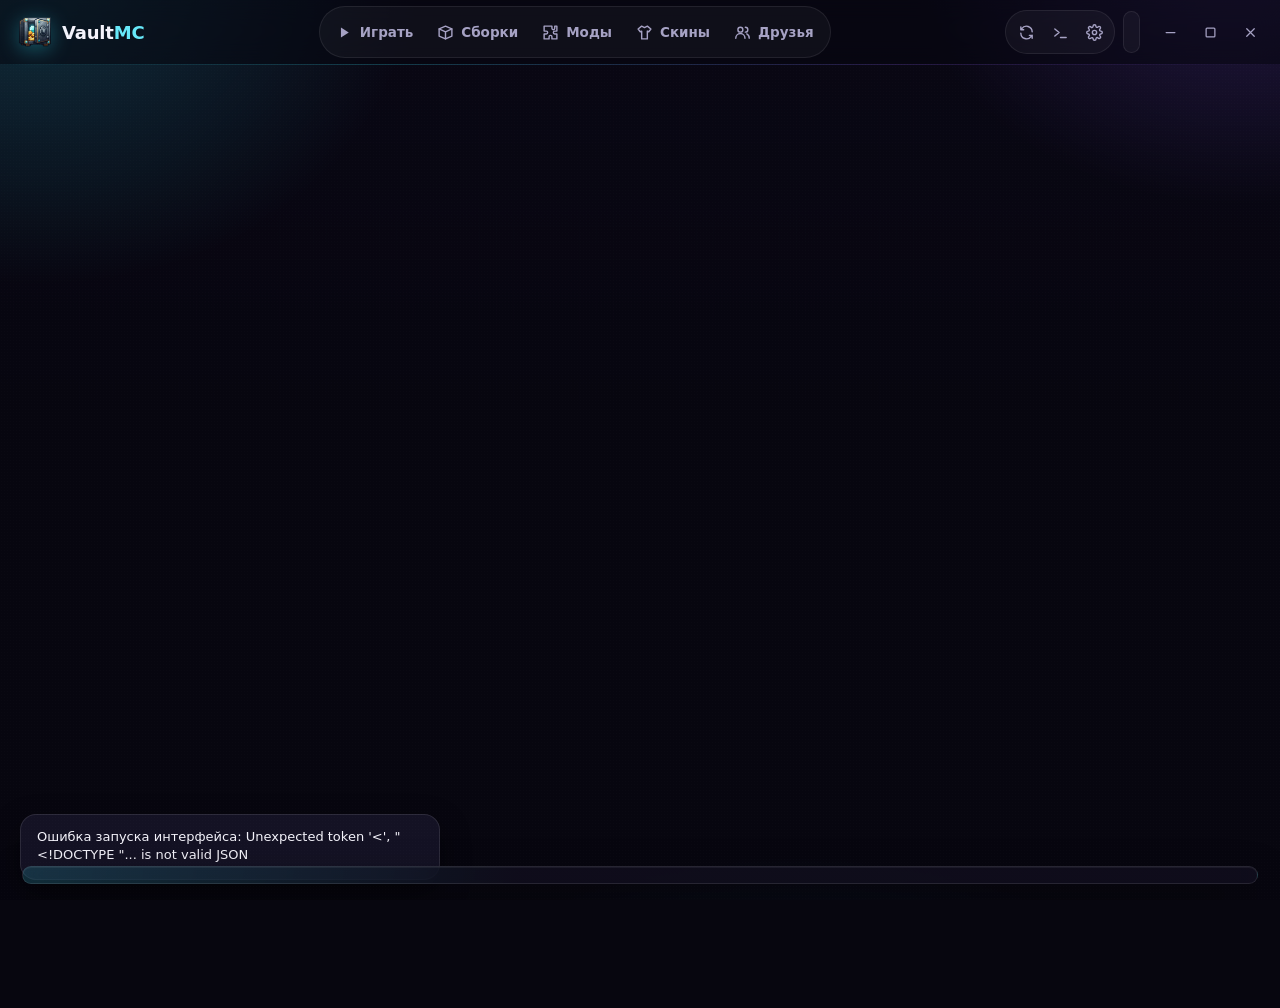
==== web/index.html @ 8fc3360f "feat: 6.4.14 — ретранслятор с ключом, порядок подключения гостя, индикатор связи Ретранслятор VPS: к" ====
<!DOCTYPE html>
<html lang="ru">
<head>
  <meta charset="UTF-8">
  <meta name="viewport" content="width=device-width, initial-scale=1">
  <title>VaultMC</title>
  <link rel="icon" href="img/vaultmc-icon.png">
  <link rel="stylesheet" href="css/app.css">
</head>
<body>
  <!-- ===== Верхняя полоса: логотип, разделы вкладками, друзья в сети, аккаунт, кнопки окна (окно без системной рамки) ===== -->
  <header class="titlebar">
    <div class="tb-brand">
      <img class="tb-mark" src="img/mark.png" alt="">
      <b class="wordmark">Vault<span>MC</span></b><em id="appVersion"></em>
    </div>
    <nav class="nav tabs" id="nav">
      <i class="tab-ink" id="tabInk"></i>
      <button data-page="lobby" title="Играть"><i data-icon="play"></i><span>Играть</span></button>
      <button data-page="instances" title="Сборки"><i data-icon="box"></i><span>Сборки</span></button>
      <button data-page="catalog" title="Моды"><i data-icon="puzzle"></i><span>Моды</span></button>
      <button data-page="skins" title="Скины"><i data-icon="shirt"></i><span>Скины</span></button>
      <button data-page="friends" title="Друзья"><i data-icon="users"></i><span>Друзья</span><b class="tab-badge" id="friendsBadge"></b></button>
    </nav>
    <div class="tb-right">
      <span class="net-chip" id="netChip"></span>
      <button class="tb-online" id="tbOnline" title="Друзья в сети"></button>
      <div class="nav nav-bottom tb-tools">
        <button class="tb-reload" id="tbReload" title="Обновить страницу (F5)"><i data-icon="refresh"></i></button>
        <button data-page="logs" title="Консоль"><i data-icon="terminal"></i></button>
        <button data-page="settings" title="Настройки"><i data-icon="gear"></i></button>
      </div>
      <div class="account-chip" id="accountChip"></div>
      <div class="win-buttons" id="winButtons">
        <button data-win="minimize" title="Свернуть"><i data-icon="minus"></i></button>
        <button data-win="maximize" title="Развернуть"><i data-icon="square"></i></button>
        <button data-win="close" class="close" title="Закрыть"><i data-icon="x"></i></button>
      </div>
    </div>
    <!-- служебные элементы старой разметки: скрыты, но их заполняет код -->
    <span class="hidden" id="tbPage"></span>
    <button class="hidden" id="tbInstance"></button>
    <div class="hidden" id="profileCard"></div>
  </header>

  <div class="shell" id="shell">
    <!-- ===== Содержимое ===== -->
    <main class="main">
      <div class="pages" id="pages"></div>
      <section class="playbar" id="playbar"></section>
    </main>
  </div>

  <div class="modal-root" id="modalRoot"></div>
  <div class="dropdown-root" id="dropdownRoot"></div>
  <div class="toasts" id="toasts"></div>

  <!-- Порядок важен: каждый файл использует функции предыдущих -->
  <script src="js/i18n.js"></script>
  <script src="js/icons.js"></script>
  <script src="js/bridge.js"></script>
  <script src="js/ui.js"></script>
  <script src="js/pixel.js"></script>
  <script src="js/pages/lobby.js"></script>
  <script src="js/pages/instances.js"></script>
  <script src="js/pages/worlds.js"></script>
  <script src="js/skin3d.js"></script>
  <script src="js/lobby3d.js"></script>
  <script src="js/pages/skins.js"></script>
  <script src="js/pages/catalog.js"></script>
  <script src="js/pages/rooms.js"></script>
  <script src="js/pages/settings.js"></script>
  <script src="js/pages/logs.js"></script>
  <script src="js/p2p.js"></script>
  <script src="js/net.js"></script>
  <script src="js/auth.js"></script>
  <script src="js/tutorial.js"></script>
  <script src="js/update.js"></script>
  <script src="js/app.js"></script>
</body>
</html>
---- web/css/app.css ----
/* =============================================================================
   VaultMC — стили интерфейса.
   Цвета задаются переменными; акцент меняется из настроек (app.js -> applyAccent).
   Анимации: только transform/opacity — их рисует видеокарта, поэтому интерфейс не лагает.
   ============================================================================= */

:root {
  /* VaultMC 6: «ночное хранилище» — глубокий сине-графитовый фон, мягкие матовые плиты без рамок-сеток,
     крупные скругления, акцент светится только там, где нужно нажать */
  --bg: #07080b;
  --bg2: #0b0d12;
  --panel: #10131a;
  --panel2: #161a23;
  --panel3: #1d222d;
  --line: #1f2430;
  --line2: #2c3240;
  --edge: rgba(255, 255, 255, .05);
  --text: #f1f3f8;
  --muted: #98a0b1;
  --faint: #5d6576;
  --accent: #2fd3e6;
  --accent-2: #67e8f9;
  --accent-rgb: 47, 211, 230;
  --on-accent: #03181c;
  --gold: #f2b63c;
  --ok: #2bd46b;
  --warn: #f5a524;
  --err: #f04b4b;
  --radius: 20px;
  --radius-sm: 12px;
  --ease: cubic-bezier(.22, .8, .25, 1);
  --rail-w: 0px;
  --tb-h: 64px;
  font-family: "Inter", "Segoe UI Variable Text", "Segoe UI", system-ui, -apple-system, sans-serif;
  color-scheme: dark;
}

* { box-sizing: border-box; }
html, body { margin: 0; height: 100%; overflow: hidden; background: var(--bg); color: var(--text); font-size: 14px; }
body { animation: app-in .45s var(--ease) both; user-select: none; }
@keyframes app-in { from { opacity: 0; transform: scale(.985); } to { opacity: 1; transform: none; } }

button, input, select, textarea { font: inherit; color: inherit; }
button { cursor: pointer; border: 0; background: none; }
input, textarea, select { user-select: text; }
a { color: var(--accent-2); }
::selection { background: rgba(var(--accent-rgb), .35); }
::-webkit-scrollbar { width: 10px; height: 10px; }
::-webkit-scrollbar-thumb { background: var(--line2); border-radius: 10px; border: 3px solid transparent; background-clip: padding-box; }
::-webkit-scrollbar-thumb:hover { background-color: var(--faint); }
::-webkit-scrollbar-track { background: transparent; }

i[data-icon] { display: inline-flex; width: 18px; height: 18px; flex: none; }
i[data-icon] svg { width: 100%; height: 100%; }

/* ---------------------------------------------------------------- фон: «северное сияние» акцента и линия горизонта */
body::before {
  content: ""; position: fixed; inset: 0; pointer-events: none; z-index: 0;
  background:
    radial-gradient(900px 480px at 18% -18%, rgba(var(--accent-rgb), .16), transparent 65%),
    radial-gradient(760px 420px at 92% -10%, rgba(139, 92, 246, .10), transparent 62%),
    radial-gradient(1200px 500px at 50% 120%, rgba(var(--accent-rgb), .06), transparent 70%),
    linear-gradient(180deg, #090b10, var(--bg) 40%);
}
body::after {   /* тонкая светящаяся линия под верхней полосой */
  content: ""; position: fixed; left: 0; right: 0; top: var(--tb-h); height: 1px; z-index: 1; pointer-events: none;
  background: linear-gradient(90deg, transparent, rgba(var(--accent-rgb), .35) 30%, rgba(139, 92, 246, .25) 70%, transparent);
  opacity: .55;
}

/* плита — основная поверхность: матовая, без рамки-гравировки, с мягкой тенью */
.plate {
  background: linear-gradient(180deg, rgba(255, 255, 255, .03), rgba(255, 255, 255, 0) 45%), var(--panel);
  border: 1px solid var(--line); border-radius: var(--radius);
  box-shadow: inset 0 1px 0 var(--edge), 0 18px 40px rgba(0, 0, 0, .32);
}

/* ---------------------------------------------------------------- верхняя полоса: разделы вкладками */
.titlebar {
  position: relative; z-index: 20; height: var(--tb-h); display: flex; align-items: center; gap: 18px;
  padding: 0 10px 0 18px; background: rgba(7, 8, 11, .55); backdrop-filter: blur(14px);
}
.tb-brand { display: flex; align-items: center; gap: 10px; flex: none; }
.tb-mark { width: 34px; height: 34px; filter: drop-shadow(0 4px 10px rgba(var(--accent-rgb), .35)); }
.wordmark { font-weight: 900; font-size: 18px; letter-spacing: -.2px; }
.wordmark span { color: var(--accent-2); }
.tb-brand em { font-style: normal; font-size: 10.5px; font-weight: 700; color: var(--faint); padding: 2px 7px; border-radius: 99px; background: var(--panel2); }

.tabs { position: relative; display: flex; align-items: center; gap: 2px; padding: 5px; margin: 0 auto;
  border-radius: 16px; background: rgba(255, 255, 255, .035); border: 1px solid var(--line); }
.tabs button { position: relative; z-index: 1; display: flex; align-items: center; gap: 8px; height: 40px; padding: 0 16px; border-radius: 12px;
  font-weight: 700; font-size: 13.5px; color: var(--muted); transition: color .2s; }
.tabs button i { width: 17px; height: 17px; }
.tabs button:hover { color: var(--text); }
.tabs button.active { color: var(--on-accent); }
/* «чернильная» подложка ездит под активной вкладкой */
.tab-ink { position: absolute; z-index: 0; top: 5px; height: 40px; left: 0; width: 0; border-radius: 12px; background: var(--accent);
  box-shadow: 0 6px 22px rgba(var(--accent-rgb), .38), inset 0 1px 0 rgba(255, 255, 255, .35);
  transition: transform .38s var(--ease), width .38s var(--ease), opacity .2s; opacity: 0; }
.tabs.inked .tab-ink { opacity: 1; }
.tab-badge { min-width: 18px; height: 18px; padding: 0 5px; border-radius: 99px; display: none; place-items: center; font-size: 11px; font-weight: 800;
  font-style: normal; background: var(--gold); color: #1a1203; }
.tab-badge.on { display: inline-grid; }
.tabs button.active .tab-badge { background: rgba(0, 0, 0, .28); color: var(--on-accent); }

.tb-right { display: flex; align-items: center; gap: 8px; flex: none; }
.tb-tools { display: flex; gap: 2px; padding: 4px; border-radius: 14px; background: rgba(255, 255, 255, .03); border: 1px solid var(--line); }
.tb-tools button { width: 36px; height: 34px; border-radius: 10px; display: grid; place-items: center; color: var(--muted); transition: .15s; }
.tb-tools button:hover { color: var(--text); background: var(--panel3); }
.tb-tools button.active { color: var(--on-accent); background: var(--accent); }
.tb-tools i { width: 17px; height: 17px; }
.tb-reload.spinning svg, .spin-icon svg { animation: spin .6s linear; }

/* друзья в сети: стопка голов, по клику — во вкладку «Друзья» */
.tb-online { display: none; align-items: center; height: 42px; padding: 0 10px 0 6px; gap: 8px; border-radius: 14px;
  background: rgba(43, 212, 107, .08); border: 1px solid rgba(43, 212, 107, .28); color: var(--ok); font-weight: 800; font-size: 12.5px; }
.tb-online.on { display: flex; }
.tb-online .heads { display: flex; }
.tb-online canvas { width: 26px; height: 26px; border-radius: 8px; image-rendering: pixelated; border: 2px solid var(--bg); margin-left: -8px; background: var(--panel3); }
.tb-online canvas:first-child { margin-left: 0; }
/* связь с другом во время игры (web/js/net.js): точка-цвет + задержка, подробности — в подсказке */
.net-chip { display: none; align-items: center; gap: 6px; height: 30px; padding: 0 10px; border-radius: 10px; font-size: 12px; font-weight: 800;
  background: var(--panel3); border: 1px solid var(--line, rgba(255, 255, 255, .08)); color: var(--muted, #9aa3b2); white-space: nowrap; }
.net-chip.on { display: inline-flex; }
.net-chip i { width: 8px; height: 8px; border-radius: 50%; background: currentColor; }
.net-chip.good { color: var(--ok); } .net-chip.mid { color: var(--warn); } .net-chip.bad { color: var(--err); }
.tb-online:hover { background: rgba(43, 212, 107, .14); }

.win-buttons { display: flex; margin-left: 2px; }
.win-buttons button { width: 40px; height: 36px; border-radius: 10px; display: grid; place-items: center; color: var(--muted); transition: .15s; }
.win-buttons button:hover { background: var(--panel2); color: var(--text); }
.win-buttons button.close:hover { background: var(--err); color: #fff; }
.win-buttons i { width: 15px; height: 15px; }

.account-chip {
  display: flex; align-items: center; gap: 10px; height: 42px; padding: 3px 12px 3px 3px; cursor: pointer;
  background: rgba(255, 255, 255, .035); border: 1px solid var(--line); border-radius: 14px; transition: .2s var(--ease);
}
.account-chip:hover { border-color: var(--line2); background: var(--panel2); }
.account-chip canvas { width: 34px; height: 34px; border-radius: 10px; image-rendering: pixelated; background: var(--panel3); }
.account-chip .who { display: flex; flex-direction: column; line-height: 1.15; }
.account-chip .who b { font-size: 13px; }
.account-chip .who small { font-size: 10.5px; color: var(--muted); }
.account-chip i { width: 14px; height: 14px; color: var(--muted); }
/* узкое окно: сначала прячем подписи, потом — названия вкладок (остаются значки с подсказками) */
.tb-online b { font-weight: 800; }
@media (max-width: 1440px) { .tb-online .txt { display: none; } .account-chip .who small, .tb-brand em { display: none; } }
@media (max-width: 1340px) { .tabs button { padding: 0 11px; gap: 7px; } .tb-tools button { width: 32px; } }
/* узкое окно: надписи вкладок остаются, вместо них ужимаем всё вокруг (имя аккаунта, логотип-надпись, кнопку обновления) */
@media (max-width: 1259px) { .tabs button { padding: 0 10px; gap: 6px; font-size: 12.5px; } .wordmark, .tb-reload { display: none; }
  .account-chip { padding-right: 3px; } .account-chip .who, .account-chip > i { display: none; } }

/* ---------------------------------------------------------------- каркас */
.shell { position: relative; z-index: 2; display: flex; height: calc(100% - var(--tb-h)); padding: 18px 22px 16px; }
.main { flex: 1; min-width: 0; display: flex; flex-direction: column; gap: 14px; }
.pages { position: relative; flex: 1; min-height: 0; }
.page {
  position: absolute; inset: 0; overflow-y: auto; overflow-x: hidden; padding: 2px 8px 10px 2px;
  animation: page-in .34s var(--ease) both;
}
.page.leaving { animation: page-out .16s ease both; pointer-events: none; }
@keyframes page-in { from { opacity: 0; transform: translateY(12px); } to { opacity: 1; transform: none; } }
@keyframes page-out { to { opacity: 0; transform: translateY(-6px); } }

/* ---------------------------------------------------------------- общие элементы */
.h1 { font-size: 24px; font-weight: 800; margin: 2px 0 14px; letter-spacing: -.3px; }
.h2 { font-size: 13px; font-weight: 700; color: var(--muted); margin: 0 0 10px; text-transform: none; }
.row { display: flex; align-items: center; gap: 10px; }
.row.wrap { flex-wrap: wrap; }
.grow { flex: 1; min-width: 0; }
.muted { color: var(--muted); }
.faint { color: var(--faint); }
.small { font-size: 12px; }
.mono { font-family: "Cascadia Mono", Consolas, monospace; }
.hidden { display: none !important; }
.spacer { height: 12px; }

.card {
  background: linear-gradient(180deg, rgba(255, 255, 255, .025), rgba(255, 255, 255, 0) 40%), var(--panel);
  border: 1px solid var(--line); border-radius: var(--radius); padding: 18px; box-shadow: inset 0 1px 0 var(--edge);
}
.card + .card { margin-top: 12px; }
.card-title { font-weight: 700; font-size: 15px; margin: 0 0 4px; }
.card-sub { font-size: 12.5px; color: var(--muted); margin: 0 0 14px; line-height: 1.45; }

.btn {
  display: inline-flex; align-items: center; justify-content: center; gap: 8px; height: 38px; padding: 0 16px;
  border-radius: var(--radius-sm); font-weight: 700; font-size: 13px; white-space: nowrap;
  background: var(--panel3); border: 1px solid var(--line2); color: var(--text); box-shadow: inset 0 1px 0 var(--edge);
  transition: transform .12s, background .2s, border-color .2s, box-shadow .2s, opacity .2s;
}
.btn:hover { background: #262b36; border-color: #3b4252; }
.btn:active { transform: scale(.97); }
.btn:disabled { opacity: .45; cursor: default; transform: none; }
.btn i { width: 16px; height: 16px; }
.btn.primary { background: var(--accent); border-color: transparent; color: var(--on-accent); }
.btn.primary:hover { background: var(--accent-2); box-shadow: 0 6px 24px rgba(var(--accent-rgb), .35); }
.btn.ghost { background: transparent; border-color: var(--line); }
.btn.ghost:hover { background: var(--panel2); }
.btn.danger { background: transparent; border-color: rgba(240, 75, 75, .5); color: #ff8080; }
.btn.danger:hover { background: rgba(240, 75, 75, .12); }
.btn.sm { height: 30px; padding: 0 11px; font-size: 12px; border-radius: 8px; }
.btn.icon { width: 38px; padding: 0; }
.btn.sm.icon { width: 30px; }

.input, select.input, textarea.input {
  width: 100%; height: 40px; padding: 0 12px; border-radius: var(--radius-sm); outline: none;
  background: var(--bg2); border: 1px solid var(--line); transition: border-color .2s, box-shadow .2s;
}
textarea.input { height: auto; padding: 10px 12px; resize: vertical; }
.input:focus { border-color: rgba(var(--accent-rgb), .7); box-shadow: 0 0 0 3px rgba(var(--accent-rgb), .15); }
.input::placeholder { color: var(--faint); }
label.field, div.field { display: block; margin-bottom: 12px; }
label.field > span, div.field > span { display: block; font-size: 12px; font-weight: 600; color: var(--muted); margin-bottom: 6px; }
.search { position: relative; }
.search i { position: absolute; left: 12px; top: 11px; color: var(--faint); }
.search .input { padding-left: 38px; }

.seg { display: inline-flex; padding: 4px; gap: 4px; background: var(--bg2); border: 1px solid var(--line); border-radius: 12px; }
.seg button { height: 32px; padding: 0 14px; border-radius: 9px; font-weight: 700; font-size: 13px; color: var(--muted); transition: .2s var(--ease); }
.seg button:hover { color: var(--text); }
.seg button.on { background: var(--panel3); color: var(--text); box-shadow: inset 0 0 0 1px var(--line2); }
.seg.accent button.on { background: var(--accent); color: var(--on-accent); box-shadow: none; }

.chip {
  display: inline-flex; align-items: center; gap: 6px; height: 24px; padding: 0 9px; border-radius: 7px;
  font-size: 11.5px; font-weight: 700; background: var(--panel3); color: var(--muted); white-space: nowrap;
}
.chip.accent { background: rgba(var(--accent-rgb), .15); color: var(--accent-2); }
.chip.warn { background: rgba(245, 165, 36, .14); color: var(--warn); }
.chip.info { background: rgba(80, 160, 255, .14); color: #7cb8ff; }
.chip.pink { background: rgba(240, 100, 180, .14); color: #f08cc8; }
.chip.sand { background: rgba(214, 185, 140, .14); color: #d6b98c; }
.chip i { width: 12px; height: 12px; }

.check { display: inline-flex; align-items: center; gap: 9px; cursor: pointer; font-weight: 600; font-size: 13px; }
.check input { display: none; }
.check .box {
  width: 20px; height: 20px; border-radius: 6px; border: 2px solid var(--line2); display: grid; place-items: center;
  transition: .18s var(--ease);
}
.check .box svg { width: 12px; height: 12px; opacity: 0; transform: scale(.4); transition: .18s var(--ease); color: var(--on-accent); }
.check input:checked + .box { background: var(--accent); border-color: var(--accent); }
.check input:checked + .box svg { opacity: 1; transform: none; }

.switch { display: flex; align-items: center; gap: 12px; cursor: pointer; padding: 6px 0; }
.switch input { display: none; }
.switch .track { width: 40px; height: 22px; border-radius: 22px; background: var(--line2); position: relative; flex: none; transition: .2s; }
.switch .track::after {
  content: ""; position: absolute; top: 3px; left: 3px; width: 16px; height: 16px; border-radius: 50%;
  background: #fff; transition: transform .22s var(--ease);
}
.switch input:checked + .track { background: var(--accent); }
.switch input:checked + .track::after { transform: translateX(18px); }
.switch .lbl b { display: block; font-size: 13.5px; }
.switch .lbl small { color: var(--muted); font-size: 12px; }

input[type=range] { -webkit-appearance: none; width: 100%; height: 6px; border-radius: 6px; background: var(--line2); outline: none; }
input[type=range]::-webkit-slider-thumb {
  -webkit-appearance: none; width: 18px; height: 18px; border-radius: 50%; background: #fff;
  box-shadow: 0 0 0 4px rgba(var(--accent-rgb), .45); cursor: pointer;
}

.empty {
  display: grid; place-items: center; gap: 8px; padding: 40px 20px; text-align: center; color: var(--muted);
  border: 1px dashed var(--line2); border-radius: var(--radius);
}
.empty b { color: var(--text); font-size: 15px; }

.progress { height: 6px; border-radius: 6px; background: var(--line); overflow: hidden; }
.progress > div {
  height: 100%; width: 0; border-radius: 6px; background: var(--accent); transition: width .3s var(--ease);
  background-image: linear-gradient(90deg, transparent, rgba(255, 255, 255, .35), transparent);
  background-size: 200px 100%; background-repeat: no-repeat; animation: shimmer 1.4s linear infinite;
}
@keyframes shimmer { from { background-position: -200px 0; } to { background-position: 800px 0; } }

.spinner { width: 18px; height: 18px; border-radius: 50%; border: 2px solid var(--line2); border-top-color: var(--accent); animation: spin .8s linear infinite; }
@keyframes spin { to { transform: rotate(360deg); } }

/* ---------------------------------------------------------------- главный экран: витрина */
.lobby2 { display: grid; grid-template-rows: minmax(330px, 1fr) auto auto; gap: 12px; min-height: 100%; }
.hero {
  position: relative; overflow: hidden; display: grid; grid-template-columns: minmax(340px, 1.1fr) minmax(260px, .9fr);
  background:
    radial-gradient(700px 420px at 0% 100%, color-mix(in srgb, var(--inst-color, var(--accent)) 22%, transparent), transparent 70%),
    linear-gradient(180deg, rgba(255, 255, 255, .025), transparent 40%), var(--panel);
}
.hero::after { /* тонкая «гравировка» по краю, как на дверце сейфа */
  content: ""; position: absolute; inset: 10px; border-radius: 12px; border: 1px dashed rgba(255, 255, 255, .05); pointer-events: none;
}
.hero-info { position: relative; z-index: 2; display: flex; flex-direction: column; justify-content: center; gap: 14px; padding: 28px 30px; }
.kicker { display: flex; align-items: center; gap: 6px; font-size: 11px; font-weight: 800; letter-spacing: 1.6px; color: var(--muted); }
.kicker i { width: 14px; height: 14px; color: var(--accent); }
.link-btn { display: inline-flex; align-items: center; gap: 3px; color: var(--accent-2); font-weight: 700; font-size: 11px; letter-spacing: .5px; padding: 0; }
.link-btn i { width: 13px; height: 13px; }
.link-btn:hover { text-decoration: underline; }
.hero-title { display: flex; align-items: center; gap: 16px; }
.hero-title canvas { width: 64px; height: 64px; border-radius: 16px; image-rendering: pixelated; flex: none;
  box-shadow: 0 8px 22px rgba(0, 0, 0, .45), 0 0 0 1px rgba(255, 255, 255, .08); }
.hero-title h1 { margin: 0; font-size: clamp(26px, 3.4vw, 40px); line-height: 1.05; font-weight: 900; letter-spacing: -.8px;
  overflow: hidden; text-overflow: ellipsis; display: -webkit-box; -webkit-line-clamp: 2; -webkit-box-orient: vertical; }
.hero-meta { display: flex; flex-wrap: wrap; gap: 6px; }
.hero-meta span { display: inline-flex; align-items: center; gap: 5px; font-size: 12px; font-weight: 600; color: var(--muted);
  padding: 5px 10px; border-radius: 999px; background: rgba(255, 255, 255, .04); border: 1px solid var(--line); }
.hero-meta i { width: 13px; height: 13px; }
.big-play { display: flex; flex-direction: column; gap: 8px; max-width: 440px; margin-top: 6px; }
.big-play .btn.play { position: relative; overflow: hidden; height: 66px; font-size: 22px; font-weight: 900; letter-spacing: .3px;
  border-radius: 16px; gap: 12px; box-shadow: 0 14px 34px rgba(var(--accent-rgb), .32), inset 0 1px 0 rgba(255, 255, 255, .35); }
.big-play .btn.play i { width: 26px; height: 26px; }
.big-play .btn.primary.play { background: linear-gradient(180deg, var(--accent-2), var(--accent)); }
.big-play .btn.play .shine { position: absolute; inset: 0; background: linear-gradient(105deg, transparent 35%, rgba(255, 255, 255, .45) 50%, transparent 65%);
  transform: translateX(-120%); animation: shine 4.5s ease-in-out infinite 1.5s; pointer-events: none; }
@keyframes shine { 0%, 70% { transform: translateX(-120%); } 100% { transform: translateX(120%); } }
.big-play .sub { display: flex; gap: 8px; }
.big-play .sub .btn { flex: 1; }

/* витрина с персонажем: луч света сверху, подставка снизу */
.showcase { position: relative; min-height: 300px; overflow: visible; }
.spot { position: absolute; left: 50%; top: -10%; width: 70%; height: 110%; transform: translateX(-50%);
  background: conic-gradient(from 180deg at 50% 0%, transparent 160deg, rgba(var(--accent-rgb), .20) 180deg, transparent 200deg);
  filter: blur(6px); }
.showcase .skin-wrap { --u: min(.95vh, 8.5px); top: 50%; }
.pedestal { position: absolute; left: 50%; top: calc(50% + 20 * min(.95vh, 8.5px) - 10px); width: min(62%, 260px); height: 26px; transform: translateX(-50%);
  border-radius: 50%; background: radial-gradient(closest-side, rgba(var(--accent-rgb), .35), rgba(var(--accent-rgb), .06) 70%, transparent);
  box-shadow: 0 0 40px rgba(var(--accent-rgb), .18); }
.nametag { position: absolute; left: 50%; bottom: 5%; transform: translateX(-50%); display: flex; flex-direction: column; align-items: center;
  padding: 6px 14px; border-radius: 10px; background: rgba(8, 9, 12, .7); border: 1px solid var(--line2); line-height: 1.2; transition: .2s var(--ease); }
.nametag:hover { border-color: rgba(var(--accent-rgb), .6); }
.nametag b { font-size: 13px; }
.nametag small { font-size: 10.5px; color: var(--muted); }
/* персонаж стоит на блоке травы и «живёт»: дышит, качает руками, оглядывается; по клику машет */
.skin-wrap { --u: min(1.25vh, 11px); position: absolute; left: 50%; top: 42%; transform: translate(-50%, -50%);
  width: calc(24 * var(--u)); height: calc(40 * var(--u)); perspective: calc(110 * var(--u)); --ry: 0deg; }
.rig { position: absolute; left: calc(4 * var(--u)); top: 0; width: calc(16 * var(--u)); height: calc(32 * var(--u)); cursor: pointer;
  transform-origin: 50% 100%; rotate: y var(--ry); animation: rig-sway 7s ease-in-out infinite;
  filter: drop-shadow(0 calc(1 * var(--u)) calc(2 * var(--u)) rgba(0, 0, 0, .45)); }
.rig-upper { position: absolute; inset: 0; animation: rig-breathe 3.6s ease-in-out infinite; }
.rig-part { position: absolute; image-rendering: pixelated; }
.rig-part.head { transform-origin: 50% 85%; will-change: transform; }   /* поворачивает JS (rigLookAt) */
.rig-part.armR { transform-origin: 75% calc(1 * var(--u)); animation: rig-arm 3.6s ease-in-out infinite; }
.rig-part.armL { transform-origin: 25% calc(1 * var(--u)); animation: rig-arm 3.6s ease-in-out infinite reverse; }
.rig.hop { animation: rig-hop .85s cubic-bezier(.3, .7, .3, 1) 1; }
.rig.hop .rig-part.armR { animation: rig-reach .85s ease-in-out 1; }
.skin-wrap.hopping .rig-shadow { animation: rig-shadow .85s ease-in-out 1; }
.rig-loot { position: absolute; left: calc(-4 * var(--u)); top: calc(3 * var(--u)); width: calc(8 * var(--u)); height: calc(8 * var(--u));
  pointer-events: none; perspective: calc(30 * var(--u)); --glow: 74, 230, 239; animation: rig-loot-rise 1.9s cubic-bezier(.2, .8, .2, 1) both; }
.rig-loot.gold { --glow: 242, 192, 55; } .rig-loot.emerald { --glow: 47, 208, 106; }
.rig-loot canvas { position: absolute; inset: 0; width: 100%; height: 100%; image-rendering: pixelated; animation: rig-loot-spin 1.9s ease-in-out both;
  filter: drop-shadow(0 0 calc(1.4 * var(--u)) rgba(var(--glow), .9)); }
.rig-loot .glow { position: absolute; inset: -70%; border-radius: 50%; background: radial-gradient(rgba(var(--glow), .5), transparent 65%); animation: rig-loot-glow 1.9s ease-out both; }
.rig-spark { position: absolute; left: 50%; top: 50%; width: calc(.9 * var(--u)); height: calc(.9 * var(--u)); background: rgb(var(--glow));
  box-shadow: 0 0 calc(1.2 * var(--u)) rgb(var(--glow)); animation: rig-spark .95s ease-out both; animation-delay: var(--d); }
.rig-ground { position: absolute; left: 0; top: calc(32 * var(--u)); width: calc(24 * var(--u)); height: calc(8 * var(--u));
  image-rendering: pixelated; border-radius: 2px; rotate: y var(--ry);
  box-shadow: 0 calc(2 * var(--u)) calc(4 * var(--u)) rgba(0, 0, 0, .5), 0 0 calc(7 * var(--u)) rgba(var(--accent-rgb), .22); }
.rig-shadow { position: absolute; left: 50%; top: calc(39.5 * var(--u)); width: calc(30 * var(--u)); height: calc(3 * var(--u));
  transform: translateX(-50%); border-radius: 50%; background: radial-gradient(rgba(0, 0, 0, .55), transparent 70%); }
@keyframes rig-breathe { 0%, 100% { transform: translateY(0); } 50% { transform: translateY(calc(.25 * var(--u))); } }
@keyframes rig-arm { 0%, 100% { transform: rotate(4deg); } 50% { transform: rotate(-4deg); } }
@keyframes rig-sway { 0%, 100% { transform: rotate(-.5deg); } 50% { transform: rotate(.5deg); } }
@keyframes rig-hop { 0% { transform: translateY(0) scale(1, 1); } 18% { transform: translateY(calc(.6 * var(--u))) scale(1.04, .92); }
  45% { transform: translateY(calc(-5 * var(--u))) scale(.97, 1.06); } 72% { transform: translateY(0) scale(1.04, .94); }
  88% { transform: translateY(0) scale(.99, 1.02); } 100% { transform: none; } }
@keyframes rig-reach { 0%, 12% { transform: rotate(0); } 32%, 62% { transform: rotate(-165deg); } 44% { transform: rotate(-150deg); }
  54% { transform: rotate(-172deg); } 100% { transform: rotate(0); } }
@keyframes rig-shadow { 0%, 100% { transform: translateX(-50%) scale(1); opacity: 1; } 45% { transform: translateX(-50%) scale(.7); opacity: .6; } }
@keyframes rig-loot-rise { 0% { transform: translate(calc(5 * var(--u)), calc(7 * var(--u))) scale(.2); opacity: 0; }
  20% { transform: translate(0, calc(-2 * var(--u))) scale(1.3); opacity: 1; }
  38% { transform: translate(0, 0) scale(1); opacity: 1; }
  72% { transform: translate(0, calc(-1.5 * var(--u))) scale(1.05); opacity: 1; }
  100% { transform: translate(0, calc(-4 * var(--u))) scale(.7); opacity: 0; } }
@keyframes rig-loot-spin { from { transform: rotateY(0); } to { transform: rotateY(720deg); } }
@keyframes rig-loot-glow { 0% { opacity: 0; transform: scale(.3); } 22% { opacity: 1; transform: scale(1); } 100% { opacity: 0; transform: scale(1.7); } }
@keyframes rig-spark { from { transform: translate(-50%, -50%) scale(1); opacity: 1; }
  to { transform: translate(calc(-50% + var(--dx) * var(--u)), calc(-50% + var(--dy) * var(--u))) scale(.2); opacity: 0; } }

/* быстрые действия */
.quick { display: grid; grid-template-columns: repeat(4, 1fr); gap: 12px; }
.quick-card { display: flex; align-items: center; gap: 12px; padding: 14px; text-align: left; transition: transform .2s var(--ease), border-color .2s; }
.quick-card:hover { transform: translateY(-2px); border-color: rgba(var(--accent-rgb), .45); }
.quick-card .qi { width: 40px; height: 40px; flex: none; border-radius: 12px; display: grid; place-items: center;
  background: rgba(var(--accent-rgb), .12); color: var(--accent-2); }
.quick-card .qi i { width: 20px; height: 20px; }
.quick-card b { display: block; font-size: 13.5px; }
.quick-card small { font-size: 11.5px; color: var(--muted); }

/* полка сборок */
.shelf-head { display: flex; align-items: center; justify-content: space-between; margin: 2px 2px 8px; }
.shelf-head b { font-size: 13px; color: var(--muted); letter-spacing: .3px; }
.shelf-row { display: flex; gap: 10px; overflow-x: auto; padding: 6px 4px 6px; margin: -6px -4px -2px; } /* запас сверху: карточка при наведении приподнимается и не обрезается */
.shelf-card { position: relative; cursor: pointer; flex: none; width: 150px; display: flex; flex-direction: column; gap: 4px; padding: 12px; text-align: left; border-radius: 14px;
  background: var(--panel); border: 1px solid var(--line); box-shadow: inset 0 1px 0 var(--edge); transition: .2s var(--ease); }
.shelf-card:hover { transform: translateY(-2px); border-color: var(--line2); }
.shelf-card.on { border-color: var(--accent); box-shadow: 0 0 0 3px rgba(var(--accent-rgb), .14); }
.shelf-card canvas { width: 40px; height: 40px; border-radius: 10px; image-rendering: pixelated; margin-bottom: 4px; }
.shelf-card b { font-size: 13px; white-space: nowrap; overflow: hidden; text-overflow: ellipsis; }
.shelf-card small { font-size: 11px; color: var(--muted); }
.shelf-card.add { align-items: center; justify-content: center; color: var(--muted); border-style: dashed; }
.shelf-card.add i { width: 22px; height: 22px; }

@media (max-width: 1050px) { .quick { grid-template-columns: repeat(2, 1fr); } }
@media (max-height: 720px) { .shelf { display: none; } }

/* ---------------------------------------------------------------- нижняя «пристань» запуска (все страницы, кроме главной) */
.playbar {
  position: relative; display: flex; align-items: center; gap: 14px; padding: 8px 8px 8px 10px; border-radius: 22px; overflow: hidden;
  background: linear-gradient(100deg, rgba(var(--pb-rgb, 47, 211, 230), .20) -5%, rgba(16, 19, 26, .92) 40%);
  border: 1px solid var(--line2); box-shadow: 0 20px 44px rgba(0, 0, 0, .45), inset 0 1px 0 var(--edge);
  backdrop-filter: blur(12px); transition: transform .3s var(--ease), opacity .3s;
}
.playbar.hidden-bar { display: none; }
.playbar canvas { width: 50px; height: 50px; border-radius: 14px; image-rendering: pixelated; flex: none; cursor: pointer; }
.playbar .pb-name { cursor: pointer; }
.playbar .pb-name b { display: block; font-size: 15px; }
.playbar .pb-chips { display: flex; gap: 6px; margin-top: 5px; }
.playbar .pb-status { flex: 1; min-width: 0; padding: 0 10px; }
.playbar .pb-status small { color: var(--muted); font-size: 12px; display: flex; justify-content: space-between; margin-bottom: 6px; }
.playbar .btn.play { width: 190px; height: 52px; font-size: 15px; font-weight: 900; letter-spacing: .6px; flex: none; border-radius: 16px; }
.playbar .btn.primary.play { background: linear-gradient(180deg, var(--accent-2), var(--accent)); box-shadow: 0 10px 26px rgba(var(--accent-rgb), .35); }
.playbar { container-type: inline-size; }
.playbar .pb-name { min-width: 0; flex: none; max-width: 220px; }
.playbar .pb-name b { white-space: nowrap; overflow: hidden; text-overflow: ellipsis; }
.playbar .pb-status small span:first-child { white-space: nowrap; overflow: hidden; text-overflow: ellipsis; }
.pb-actions { display: flex; gap: 6px; flex: none; }
.pb-actions .btn { border-radius: 13px; background: rgba(255, 255, 255, .04); }
.pb-actions .btn > i { display: none; }
@container (max-width: 980px) {
  .pb-actions .btn { width: 42px; padding: 0; }
  .pb-actions .btn span { display: none; }
  .pb-actions .btn > i { display: inline-flex; }
  .playbar .btn.play { width: 150px; }
}
@container (max-width: 700px) {
  .playbar .pb-status { display: none; }
  .playbar .pb-name { flex: 1; max-width: none; }
}
@container (max-width: 520px) {
  .pb-actions { display: none; }
  .playbar .btn.play { width: 130px; }
}

/* ---------------------------------------------------------------- сборки */
.inst-grid { display: grid; grid-template-columns: repeat(auto-fill, minmax(330px, 1fr)); gap: 12px; }
.inst-card {
  position: relative; display: flex; gap: 14px; align-items: center; padding: 14px; border-radius: 16px; cursor: pointer; text-align: left;
  background: linear-gradient(100deg, var(--panel2) 30%, color-mix(in srgb, var(--c) 55%, transparent) 140%);
  border: 1px solid var(--line); transition: transform .2s var(--ease), border-color .2s, box-shadow .2s;
  animation: page-in .35s var(--ease) both;
}
.inst-card:hover { transform: translateY(-2px); border-color: color-mix(in srgb, var(--c) 60%, var(--line)); box-shadow: 0 12px 30px rgba(0, 0, 0, .35); }
.inst-card.selected { border-color: var(--c); box-shadow: 0 0 0 1px var(--c), 0 10px 30px color-mix(in srgb, var(--c) 25%, transparent); }
.inst-card canvas { width: 58px; height: 58px; border-radius: 12px; image-rendering: pixelated; flex: none; }
.inst-card b { font-size: 15px; display: block; }
.inst-card .meta { font-size: 12px; color: var(--muted); margin-top: 3px; display: flex; gap: 10px; align-items: center; }
.inst-card .meta i { width: 12px; height: 12px; }
.inst-card .quick { position: absolute; right: 12px; top: 50%; transform: translateY(-50%); opacity: 0; transition: opacity .2s; display: flex; gap: 6px; }
.inst-card:hover .quick { opacity: 1; }
.inst-card.add, .inst-card.placeholder { justify-content: center; flex-direction: column; border-style: dashed; background: transparent; color: var(--muted); min-height: 88px; }
.inst-card.add i { width: 26px; height: 26px; }
.inst-card.placeholder { cursor: default; opacity: 1; border-color: rgba(255, 255, 255, .05);
  background: repeating-linear-gradient(135deg, rgba(255, 255, 255, .018) 0 10px, transparent 10px 20px); } /* пустая ячейка хранилища */
/* аккуратная карточка: длинное имя обрезается «…», мета-строка переносится, кнопки не лежат на тексте */
.inst-card > .grow { min-width: 0; flex: 1; }
.inst-card b { overflow: hidden; text-overflow: ellipsis; white-space: nowrap; letter-spacing: -.1px; padding-right: 4px; }
.inst-card .meta { flex-wrap: wrap; row-gap: 4px; column-gap: 10px; white-space: nowrap; }
.inst-card .meta > span { display: inline-flex; align-items: center; gap: 4px; }
.inst-card .meta .chip { font-size: 11px; padding: 1px 7px; }
.inst-card .quick { padding-left: 14px; background: linear-gradient(90deg, rgba(0, 0, 0, 0), rgba(0, 0, 0, .35) 40%); border-radius: 0 16px 16px 0; }
.inst-card .quick .btn.icon { width: 30px; height: 30px; padding: 0; }
.inst-card:hover > .grow { padding-right: 84px; }

.inst-head { display: flex; gap: 16px; align-items: center; padding: 18px; border-radius: 18px; margin-bottom: 12px;
  background: linear-gradient(100deg, var(--panel2) 35%, color-mix(in srgb, var(--c) 50%, transparent) 160%); border: 1px solid var(--line); }
.inst-head canvas { width: 76px; height: 76px; border-radius: 16px; image-rendering: pixelated; }
.inst-head h2 { margin: 0; font-size: 22px; }

.list { display: flex; flex-direction: column; gap: 6px; }
.item {
  display: flex; align-items: center; gap: 12px; padding: 10px 12px; border-radius: 12px;
  background: var(--panel2); border: 1px solid var(--line); transition: border-color .2s, background .2s;
}
.item:hover { border-color: var(--line2); }
.item.selected { border-color: var(--accent); background: rgba(var(--accent-rgb), .08); }
.item.off { opacity: .55; }
.item .title { font-weight: 700; }
.item .desc { font-size: 12.5px; color: var(--muted); margin-top: 3px; line-height: 1.4; display: -webkit-box; -webkit-line-clamp: 2; -webkit-box-orient: vertical; overflow: hidden; }
.item .stats { display: flex; flex-direction: column; align-items: flex-end; gap: 4px; font-size: 12px; color: var(--muted); white-space: nowrap; }
.item .stats span { display: inline-flex; align-items: center; gap: 5px; }
.item .stats i { width: 13px; height: 13px; }
.item img.icon, .item .icon { width: 52px; height: 52px; border-radius: 11px; object-fit: cover; background: var(--panel3); flex: none; }

/* ---------------------------------------------------------------- каталог */
.cat-top { display: flex; gap: 10px; flex-wrap: wrap; align-items: center; margin-bottom: 10px; }
.cat-ver { display: flex; align-items: center; gap: 8px; padding: 4px 4px 4px 12px; border-radius: 12px; background: var(--bg2); border: 1px solid var(--line); }
.cat-body { display: grid; grid-template-columns: 210px 1fr; gap: 12px; }
.filters .h2 { margin-top: 12px; }
.filters .h2:first-child { margin-top: 0; }
.pills { display: flex; flex-wrap: wrap; gap: 6px; }
.pills button { height: 28px; padding: 0 10px; border-radius: 8px; background: var(--panel3); color: var(--muted); font-size: 12px; font-weight: 700; transition: .2s; }
.pills button.on { background: var(--text); color: #111; }
.pager { display: flex; align-items: center; gap: 10px; padding: 10px 12px; margin-top: 10px; border-radius: 12px; background: var(--panel2); border: 1px solid var(--line); }
.pager input { width: 64px; height: 32px; text-align: center; }
.batch { position: sticky; bottom: 0; display: flex; align-items: center; gap: 10px; padding: 10px 12px; margin-top: 10px; border-radius: 12px;
  background: rgba(var(--accent-rgb), .14); border: 1px solid rgba(var(--accent-rgb), .4); backdrop-filter: blur(8px); animation: page-in .25s var(--ease); }

/* ---------------------------------------------------------------- комнаты и друзья */
.two { display: grid; grid-template-columns: 1fr 1fr; gap: 12px; align-items: start; }
.two > .card, .two > div > .card:first-child { margin-top: 0; }
.address {
  display: flex; align-items: center; gap: 10px; padding: 14px; border-radius: 12px; font-size: 18px; font-weight: 800;
  background: rgba(var(--accent-rgb), .1); border: 1px dashed rgba(var(--accent-rgb), .55);
}
.steps { margin: 0; padding-left: 20px; color: var(--muted); line-height: 1.8; font-size: 13px; }
.steps b { color: var(--text); }

/* ---------------------------------------------------------------- настройки */
.settings { max-width: 980px; }
.set-grid { display: grid; grid-template-columns: 1fr 1fr; gap: 10px 22px; }
.ram-value { font-size: 26px; font-weight: 900; color: var(--accent-2); }
.presets { display: flex; gap: 6px; margin-top: 10px; }
.presets button { height: 30px; padding: 0 12px; border-radius: 8px; background: var(--panel3); font-weight: 700; font-size: 12px; color: var(--muted); }
.presets button:hover { color: var(--text); }
.accents { display: flex; gap: 10px; }
.accents button { width: 30px; height: 30px; border-radius: 50%; border: 2px solid transparent; transition: transform .2s var(--ease); }
.accents button:hover { transform: scale(1.12); }
.accents button.on { border-color: #fff; box-shadow: 0 0 0 3px rgba(255, 255, 255, .15); }

/* ---------------------------------------------------------------- консоль */
.log {
  height: calc(100% - 60px); overflow: auto; padding: 12px 14px; border-radius: 14px; background: #07070b; border: 1px solid var(--line);
  font-family: "Cascadia Mono", Consolas, monospace; font-size: 12px; line-height: 1.55; white-space: pre-wrap; word-break: break-all; user-select: text;
}
.log .err { color: #ff8a8a; }
.log .warn { color: #ffc46b; }
.log .sys { color: var(--accent-2); }

/* ---------------------------------------------------------------- модальные окна, меню, уведомления */
.modal-root { position: fixed; inset: 0; z-index: 50; display: none; }
.modal-root.open { display: grid; place-items: center; }
.backdrop { position: absolute; inset: 0; background: rgba(4, 4, 8, .62); backdrop-filter: blur(4px); animation: fade .2s both; }
@keyframes fade { from { opacity: 0; } }
.modal {
  position: relative; width: min(560px, 92vw); max-height: 88vh; overflow: auto; padding: 22px; border-radius: 20px;
  background: var(--panel); border: 1px solid var(--line2); box-shadow: 0 30px 80px rgba(0, 0, 0, .6);
  animation: pop .28s var(--ease) both;
}
.modal.wide { width: min(820px, 94vw); }
@keyframes pop { from { opacity: 0; transform: translateY(14px) scale(.97); } }
.modal h3 { margin: 0 0 4px; font-size: 20px; }
.modal .x { position: absolute; right: 14px; top: 14px; }
.modal .foot { display: flex; justify-content: flex-end; gap: 8px; margin-top: 16px; }

.dropdown-root { position: fixed; inset: 0; z-index: 40; display: none; }
.dropdown-root.open { display: block; }
.dropdown {
  position: absolute; min-width: 300px; padding: 8px; border-radius: 16px; background: var(--panel); border: 1px solid var(--line2);
  box-shadow: 0 20px 60px rgba(0, 0, 0, .55); animation: drop .22s var(--ease) both; transform-origin: top right;
}
@keyframes drop { from { opacity: 0; transform: translateY(-6px) scale(.97); } }
.dropdown .dd-title { font-size: 11px; font-weight: 800; letter-spacing: 1.2px; color: var(--faint); padding: 6px 8px; }
.dd-item { display: flex; align-items: center; gap: 10px; width: 100%; padding: 8px; border-radius: 10px; text-align: left; transition: background .15s; }
.dd-item:hover { background: var(--panel2); }
.dd-item.active { background: var(--panel3); box-shadow: inset 3px 0 0 var(--accent); }
.dd-item canvas { width: 34px; height: 34px; border-radius: 8px; image-rendering: pixelated; background: var(--panel3); }
.dd-item b { display: block; font-size: 13.5px; }
.dd-item small { color: var(--muted); font-size: 11.5px; }
.dd-item .ok { color: var(--accent); }
.dd-sep { height: 1px; background: var(--line); margin: 6px 4px; }

.toasts { position: fixed; right: 18px; top: 60px; z-index: 60; display: flex; flex-direction: column; gap: 8px; align-items: flex-end; pointer-events: none; }
.toast {
  pointer-events: auto; display: flex; align-items: center; gap: 10px; max-width: 420px; padding: 12px 14px; border-radius: 12px;
  background: var(--panel2); border: 1px solid var(--line2); box-shadow: 0 12px 30px rgba(0, 0, 0, .45);
  animation: toast-in .3s var(--ease) both; font-size: 13px; line-height: 1.4;
}
.toast.out { animation: toast-out .25s ease both; }
.toast .dot { width: 8px; height: 8px; border-radius: 50%; background: var(--accent); flex: none; box-shadow: 0 0 10px currentColor; }
.toast.error .dot { background: var(--err); }
.toast.warn .dot { background: var(--warn); }
@keyframes toast-in { from { opacity: 0; transform: translateY(-10px) scale(.97); } }
@keyframes toast-out { to { opacity: 0; transform: translateX(24px); } }

/* ---------------------------------------------------------------- вход */
.auth { position: fixed; inset: 50px 0 0 0; z-index: 30; display: grid; grid-template-columns: 1fr 1fr; background: var(--bg); animation: fade .3s both; }
.auth-hero { position: relative; overflow: hidden; display: grid; place-items: center; padding: 40px;
  background: radial-gradient(closest-side at 50% 45%, rgba(var(--accent-rgb), .35), transparent), var(--bg2); border-right: 1px solid var(--line); }
.auth-hero .inner { position: relative; z-index: 1; max-width: 420px; }
.auth-hero img { width: 112px; height: 112px; border-radius: 26px; box-shadow: 0 0 60px rgba(var(--accent-rgb), .5); animation: bob 4s ease-in-out infinite; }
.auth-hero h1 { font-size: 36px; line-height: 1.1; margin: 22px 0 10px; letter-spacing: -.5px; }
.auth-hero p { color: var(--muted); margin: 0 0 18px; }
.auth-hero li { list-style: none; margin: 8px 0; display: flex; gap: 10px; align-items: center; font-weight: 600; }
.auth-hero ul { padding: 0; margin: 0; }
.auth-hero li i { color: var(--accent); }
.auth-form { display: grid; place-items: center; padding: 30px; overflow: auto; }
.auth-card { width: min(420px, 100%); }
.auth-card .seg { width: 100%; display: flex; margin: 16px 0 18px; }
.auth-card .seg button { flex: 1; }
.strength { height: 5px; border-radius: 5px; background: var(--line); overflow: hidden; margin: -4px 0 6px; }
.strength div { height: 100%; width: 0; transition: width .3s var(--ease), background .3s; }
.form-error { color: #ff8a8a; font-size: 12.5px; min-height: 18px; margin: 4px 0 8px; }
.code-box { font-size: 30px; font-weight: 900; letter-spacing: 6px; text-align: center; padding: 14px; border-radius: 12px; background: var(--bg2); border: 1px dashed var(--line2); user-select: text; }
.note { font-size: 12px; color: var(--faint); line-height: 1.5; margin-top: 14px; }

@media (max-width: 1180px) {
  .lobby { grid-template-columns: 170px 1fr 220px; }
  .cat-body { grid-template-columns: 1fr; }
  .filters { display: none; }
}
@media (prefers-reduced-motion: reduce) { *, *::before, *::after { animation: none !important; transition: none !important; } }

/* иконки форматов в меню экспорта */
.fmt { width: 34px; height: 34px; border-radius: 9px; display: grid; place-items: center; flex: none; }
.fmt i { width: 18px; height: 18px; }
.fmt.mr { background: rgba(27, 217, 106, .16); color: #1bd96a; }
.fmt.cf { background: rgba(241, 100, 54, .16); color: #f16436; }
.fmt.ne { background: rgba(var(--accent-rgb), .16); color: var(--accent-2); }
.key-card { padding: 22px; border: 1px dashed var(--line2); border-radius: var(--radius); background: var(--panel2); }
.key-card ol { margin: 10px 0 14px; padding-left: 20px; color: var(--muted); line-height: 1.8; font-size: 13px; }
.key-card ol b { color: var(--text); }

/* ---------------------------------------------------------------- обучение */
.tutorial {
  position: relative; display: grid; grid-template-columns: 220px 1fr; width: min(820px, 94vw); min-height: 440px; overflow: hidden;
  border-radius: 22px; background: var(--panel); border: 1px solid var(--line2); box-shadow: 0 30px 90px rgba(0, 0, 0, .6);
  animation: pop .35s var(--ease) both;
}
.tut-art { position: relative; display: grid; place-items: center; color: #fff;
  background: radial-gradient(circle at 50% 40%, rgba(var(--accent-rgb), .55), rgba(var(--accent-rgb), .08) 70%), var(--bg2); }
.tut-art i { width: 92px; height: 92px; filter: drop-shadow(0 0 24px rgba(var(--accent-rgb), .8)); animation: bob 4s ease-in-out infinite; }
.tut-count { position: absolute; bottom: 16px; font: 800 12px var(--mono, monospace); letter-spacing: 2px; color: rgba(255, 255, 255, .7); }
.tut-body { display: flex; flex-direction: column; padding: 28px 28px 22px; }
.tut-body h3 { margin: 0 0 12px; font-size: 22px; letter-spacing: -.2px; }
.tut-text { flex: 1; color: var(--muted); font-size: 14px; line-height: 1.6; }
.tut-text p { margin: 0 0 12px; }
.tut-text b { color: var(--text); }
.tut-list { list-style: none; padding: 0; margin: 4px 0 0; display: grid; gap: 10px; }
.tut-list li { display: flex; gap: 12px; align-items: flex-start; color: var(--text); }
.tut-list li i { color: var(--accent); margin-top: 2px; }
.tut-steps { margin: 6px 0 12px; padding-left: 20px; line-height: 1.8; }
.tut-ok { display: inline-flex; gap: 8px; align-items: center; padding: 10px 14px; border-radius: 10px; color: var(--accent-2); background: rgba(var(--accent-rgb), .12); font-weight: 700; }
.tut-foot { display: flex; align-items: center; gap: 8px; margin-top: 18px; }
.tut-dots { display: flex; gap: 6px; }
.tut-dots span { width: 8px; height: 8px; border-radius: 4px; background: var(--line2); transition: width .3s var(--ease), background .3s; }
.tut-dots span.on { width: 22px; background: var(--accent); }
@keyframes tut-in { from { opacity: 0; transform: translateX(16px); } }

.item .icon.ph { display: grid; place-items: center; font: 800 22px/1 var(--font, inherit); color: #fff;
  background: linear-gradient(135deg, hsl(var(--h) 70% 52%), hsl(calc(var(--h) + 40) 65% 32%));
  text-shadow: 0 1px 2px rgba(0,0,0,.35); }

/* окно обновления */
.upd-head { display: flex; gap: 14px; align-items: center; margin-bottom: 12px; }
.upd-head img { width: 64px; height: 64px; object-fit: contain; filter: drop-shadow(0 6px 14px rgba(var(--accent-rgb), .35)); }
.upd-head h3 { margin: 0 0 4px; }
.upd-notes { background: var(--panel3); border: 1px solid var(--line); border-radius: 12px; padding: 12px 14px; font-size: 13px; line-height: 1.5; max-height: 180px; overflow: auto; margin-bottom: 12px; }
.upd-progress { display: grid; gap: 8px; margin-bottom: 12px; }
.upd-progress[hidden] { display: none; }

.dialog-hint { position: fixed; inset: 0; z-index: 9999; display: grid; place-items: center; background: rgba(5, 6, 10, .6); backdrop-filter: blur(4px); }
.dialog-hint > div { display: grid; gap: 6px; justify-items: center; text-align: center; padding: 24px 30px; border-radius: 16px; background: var(--panel); border: 1px solid var(--line); max-width: 380px; }
.dialog-hint i { color: var(--accent); width: 34px; height: 34px; }
.dialog-hint span { color: var(--muted); font-size: 13px; }

/* уже установлено: галочка в цвет интерфейса, нажать нельзя */
.check.installed { cursor: default; }
.check.installed input:checked + .box { background: var(--accent); border-color: var(--accent); opacity: .85; }
.check.installed .box svg { color: var(--on-accent); }
canvas.photo { image-rendering: auto !important; object-fit: cover; }

/* картинка и имя сборки */
.inst-pic { position: relative; padding: 0; border: 0; background: none; cursor: pointer; border-radius: 16px; flex: none; }
.inst-pic span { position: absolute; inset: 0; display: grid; place-items: center; border-radius: 16px; background: rgba(0,0,0,.55); color: #fff; opacity: 0; transition: opacity .18s; }
.inst-pic span i { width: 24px; height: 24px; }
.inst-pic:hover span { opacity: 1; }
.inst-name { display: flex; align-items: center; gap: 6px; }
.inst-name .btn { opacity: .55; }
.inst-name:hover .btn { opacity: 1; }

/* Во время игры лаунчер ничего не останавливает: когда игра поверх, окно лаунчера не видно и Windows
   сама почти не тратит на него ресурсы, а когда игра свёрнута — лаунчер должен работать как обычно */
.btn.lg { height: 46px; padding: 0 20px; font-size: 14px; border-radius: 13px; }
@keyframes bob { 50% { transform: translateY(-8px); } }

/* ---------- окно вылета ---------- */
.crash-head{display:flex;gap:14px;align-items:flex-start;margin-bottom:12px}
.crash-head>svg{width:34px;height:34px;color:var(--err);flex:none;margin-top:4px}
.crash-head h3{margin:0 0 2px}
.crash-list{display:flex;flex-direction:column;gap:8px;max-height:52vh;overflow:auto}
.crash-item{display:flex;gap:14px;align-items:center;padding:12px 14px;border-radius:12px;background:var(--panel2);border:1px solid var(--line)}
.crash-item p{margin:4px 0 0}

/* ---------- масштабное обновление ---------- */
.upd.major{position:relative}
.upd.major::before{content:"";position:absolute;inset:-18px -18px auto;height:120px;border-radius:var(--radius) var(--radius) 0 0;
  background:radial-gradient(120% 100% at 20% 0%,rgba(var(--accent-rgb),.22),transparent 70%),radial-gradient(80% 100% at 90% 0%,rgba(242,182,60,.16),transparent 70%);pointer-events:none}
.upd-badge{position:relative;display:inline-flex;align-items:center;gap:6px;margin-bottom:12px;padding:5px 11px;border-radius:999px;
  font-size:12px;font-weight:700;letter-spacing:.04em;text-transform:uppercase;color:var(--gold);background:rgba(242,182,60,.12);border:1px solid rgba(242,182,60,.35)}
.upd-badge svg{width:14px;height:14px}
.upd.major .upd-head{position:relative}

/* ---------- миры / серверы / скриншоты ---------- */
.world-ic,.srv-ic{width:44px;height:44px;border-radius:10px;flex:none;object-fit:cover;image-rendering:pixelated;background:var(--panel3);display:grid;place-items:center;overflow:hidden}
.world-ic.ph svg,.srv-ic svg{width:22px;height:22px;color:var(--faint)}
.srv-ic img{width:100%;height:100%;image-rendering:pixelated}
.srv-motd{white-space:nowrap;overflow:hidden;text-overflow:ellipsis;max-width:520px}
.shots{display:grid;grid-template-columns:repeat(auto-fill,minmax(220px,1fr));gap:10px}
.shot{position:relative;aspect-ratio:16/9;border-radius:12px;overflow:hidden;border:1px solid var(--line);background:var(--panel2);padding:0;cursor:pointer;transition:transform .2s var(--ease),border-color .2s}
.shot:hover{transform:translateY(-2px);border-color:rgba(var(--accent-rgb),.6)}
.shot img{width:100%;height:100%;object-fit:cover;display:block}
.shot img:not([src]),.shot img[src=""]{visibility:hidden}
.shot span{position:absolute;left:8px;bottom:6px;font-size:11px;color:#fff;text-shadow:0 1px 3px #000}
.shot-full{display:block;width:100%;max-height:68vh;object-fit:contain;border-radius:12px;background:#000}

/* ---------- свой фон главного экрана ---------- */
.lobby2.has-bg .hero {
  background: linear-gradient(90deg, rgba(8, 9, 12, .88) 0%, rgba(8, 9, 12, .55) 45%, rgba(8, 9, 12, .15) 100%), var(--lobby-bg) center / cover no-repeat;
}
.bg-preview{width:120px;height:56px;border-radius:10px;border:1px solid var(--line);background:var(--panel2) center/cover no-repeat;display:grid;place-items:center;font-size:12px;color:var(--faint);flex:none}
.seg#langSeg button.on{background:var(--panel3);color:var(--text)}

/* шестерёнка настроек на карточке сборки (полка на главном экране) */
.shelf-gear { position: absolute; top: 8px; right: 8px; width: 28px; height: 28px; border-radius: 8px; display: grid; place-items: center;
  color: var(--muted); background: var(--panel2); border: 1px solid var(--line); opacity: 0; transform: scale(.9); transition: .18s var(--ease); }
.shelf-gear svg { width: 15px; height: 15px; }
.shelf-card:hover .shelf-gear, .shelf-card:focus-within .shelf-gear { opacity: 1; transform: none; }
.shelf-gear:hover { color: var(--text); border-color: rgba(var(--accent-rgb), .6); background: var(--panel3); }
.shelf-card:focus-visible { outline: 2px solid rgba(var(--accent-rgb), .6); outline-offset: 2px; }

/* каталог: «установлено» → при наведении «удалить». Обе надписи в одной клетке — ширина не прыгает */
.installed-chip { cursor: pointer; border: 1px solid transparent; font: inherit; display: inline-grid; justify-items: center; }
.installed-chip > span { grid-area: 1 / 1; display: inline-flex; align-items: center; gap: 4px; }
.installed-chip .on-hover { visibility: hidden; }
.installed-chip:hover { background: rgba(240, 75, 75, .14); color: var(--err); border-color: rgba(240, 75, 75, .4); }
.installed-chip:hover .on-idle { visibility: hidden; }
.installed-chip:hover .on-hover { visibility: visible; }
.installed-chip svg { width: 12px; height: 12px; }
.chip.off.installed-chip { background: var(--panel3); color: var(--muted); }
.check.installed:has(input:not(:checked)) .box { opacity: .7; }

/* нижняя панель: полоса прогресса только во время загрузки/подготовки */
.playbar .progress { transition: opacity .25s var(--ease); }
.playbar .progress.idle { opacity: 0; }
.optifine-card { display: flex; flex-direction: column; gap: 8px; margin-bottom: 8px; border-color: rgba(242, 182, 60, .45); }
.optifine-card > b { display: flex; align-items: center; gap: 8px; color: var(--gold); }
.optifine-card > b svg { width: 18px; height: 18px; }
.optifine-card > span { color: var(--muted); font-size: 13px; line-height: 1.6; }

/* просмотр скриншотов */
.shot-view { position: relative; }
.shot-nav { position: absolute; top: 50%; transform: translateY(-50%); width: 44px; height: 64px; border-radius: 12px; border: 1px solid var(--line);
  background: rgba(8, 9, 12, .55); color: #fff; display: grid; place-items: center; cursor: pointer; transition: .15s var(--ease); backdrop-filter: blur(6px); }
.shot-nav svg { width: 24px; height: 24px; }
.shot-nav.prev { left: 10px; } .shot-nav.next { right: 10px; }
.shot-nav:hover:not(:disabled) { background: rgba(var(--accent-rgb), .45); }
.shot-nav:disabled { opacity: 0; pointer-events: none; }
.code-box { padding: 12px 14px; border-radius: 10px; background: var(--panel2); border: 1px solid var(--line); word-break: break-all; font-size: 12px; max-height: 120px; overflow: auto; margin: 6px 0 4px; }

/* ======================================================================== мастерская скинов */
.sk-head { display: flex; align-items: flex-end; gap: 16px; margin-bottom: 14px; }
.sk-head p { margin: 4px 0 0; max-width: 640px; display: flex; gap: 6px; align-items: flex-start; }
.sk-head p svg { width: 15px; height: 15px; flex: none; margin-top: 2px; color: var(--accent); }
.sk-grid { display: grid; grid-template-columns: minmax(360px, 420px) 1fr; gap: 14px; align-items: start; }
@media (max-width: 1100px) { .sk-grid { grid-template-columns: 1fr; } }
.sk-stage { padding: 16px; display: flex; flex-direction: column; gap: 12px;
  background: radial-gradient(120% 80% at 50% 0%, rgba(var(--accent-rgb), .16), transparent 60%), var(--panel); }
.sk-views { display: flex; justify-content: center; gap: 14px; }
.sk-views > div { display: flex; flex-direction: column; align-items: center; gap: 4px; }
.sk-views canvas { width: 180px; height: 324px; image-rendering: pixelated; cursor: crosshair; border-radius: 12px;
  background: repeating-conic-gradient(rgba(255,255,255,.025) 0 25%, transparent 0 50%) 0 0 / 18px 18px; }
.sk-views small { color: var(--faint); font-size: 11px; text-transform: uppercase; letter-spacing: .08em; }
.sk-save { display: flex; align-items: center; gap: 8px; padding-top: 10px; border-top: 1px solid var(--line); }
.sk-panel { padding: 16px; min-height: 420px; }
.sk-tools { display: flex; gap: 6px; align-items: center; margin-bottom: 10px; }
.sk-tool { display: flex; flex-direction: column; align-items: center; gap: 3px; width: 66px; padding: 8px 4px; border-radius: 10px;
  border: 1px solid var(--line); background: var(--panel2); color: var(--muted); cursor: pointer; font: inherit; font-size: 11px; transition: .15s var(--ease); }
.sk-tool svg { width: 18px; height: 18px; }
.sk-tool:hover { color: var(--text); }
.sk-tool.on { color: var(--text); border-color: rgba(var(--accent-rgb), .7); background: rgba(var(--accent-rgb), .16); }
.sk-colors { display: flex; flex-wrap: wrap; gap: 6px; align-items: center; }
.sk-colors input[type=color] { width: 38px; height: 30px; border: 1px solid var(--line); border-radius: 8px; background: none; padding: 2px; cursor: pointer; }
.sk-swatch { width: 24px; height: 24px; border-radius: 7px; border: 2px solid transparent; background: var(--c); cursor: pointer;
  box-shadow: inset 0 0 0 1px rgba(0,0,0,.35); transition: transform .12s var(--ease); }
.sk-swatch:hover { transform: scale(1.12); }
.sk-swatch.on { border-color: #fff; }
.sk-recent-row { display: flex; align-items: center; gap: 8px; margin-top: 8px; min-height: 26px; }
.sk-recent { display: flex; gap: 5px; }
.sk-uv-wrap { display: flex; justify-content: center; padding: 8px; border-radius: 12px; background: var(--panel2); }
#skUV { width: 100%; max-width: 448px; aspect-ratio: 1; image-rendering: pixelated; cursor: crosshair; border-radius: 6px; }
.sk-cape-row { display: flex; gap: 18px; margin-top: 10px; }
#skCapeUV { width: 264px; image-rendering: pixelated; cursor: crosshair; border-radius: 8px; }
.sk-presets { display: grid; grid-template-columns: repeat(auto-fill, minmax(86px, 1fr)); gap: 8px; }
.sk-preset { display: flex; flex-direction: column; align-items: center; gap: 6px; padding: 10px 6px; border-radius: 12px;
  border: 1px solid var(--line); background: var(--panel2); color: var(--muted); font: inherit; font-size: 12px; cursor: pointer; transition: .15s var(--ease); }
.sk-preset canvas { image-rendering: pixelated; height: 56px; }
.sk-preset:hover { border-color: rgba(var(--accent-rgb), .6); color: var(--text); transform: translateY(-2px); }
.sk-presets.gear { margin-top: 12px; }
.sk-import { display: grid; gap: 10px; }
.sk-catalog { display: grid; grid-template-columns: repeat(auto-fill, minmax(96px, 1fr)); gap: 10px; }
.sk-card { display: flex; flex-direction: column; align-items: center; gap: 4px; padding: 10px 4px 8px; border-radius: 12px; cursor: pointer;
  border: 1px solid var(--line); background: linear-gradient(180deg, var(--panel2), var(--panel)); color: var(--muted); font: inherit; font-size: 12px;
  transition: .15s var(--ease); }
.sk-card canvas { width: 60px; height: 108px; image-rendering: pixelated; }
.sk-card:hover { border-color: rgba(var(--accent-rgb), .6); color: var(--text); transform: translateY(-2px); }
.of-card { margin: 12px 0; border-color: rgba(var(--accent-rgb), .35); }
.of-card .card-title .chip { margin-left: 6px; }

/* края окна для изменения размера */
.rz { position: fixed; z-index: 2147483000; }
.rz-n, .rz-s { left: 10px; right: 10px; height: 5px; cursor: ns-resize; }
.rz-n { top: 0; } .rz-s { bottom: 0; }
.rz-e, .rz-w { top: 10px; bottom: 10px; width: 5px; cursor: ew-resize; }
.rz-e { right: 0; } .rz-w { left: 0; }
.rz-ne, .rz-nw, .rz-se, .rz-sw { width: 10px; height: 10px; }
.rz-ne { top: 0; right: 0; cursor: nesw-resize; } .rz-sw { bottom: 0; left: 0; cursor: nesw-resize; }
.rz-nw { top: 0; left: 0; cursor: nwse-resize; } .rz-se { bottom: 0; right: 0; cursor: nwse-resize; }
body.win-max .rz { display: none; }

/* статус друга: точка в углу головы */
.of-dot { position: relative; display: inline-flex; }
.of-dot::after { content: ''; position: absolute; right: -3px; bottom: -3px; width: 11px; height: 11px; border-radius: 50%;
  border: 2px solid var(--bg2, #12121a); background: #4b5563; }
.of-dot.on::after { background: #22c55e; }
.of-dot.play::after { background: var(--accent); box-shadow: 0 0 8px rgba(var(--accent-rgb), .8); }

/* код сборки */
.share-code { margin: 16px 0 10px; padding: 16px; text-align: center; font-size: 34px; font-weight: 800; letter-spacing: 10px;
  border-radius: 14px; background: color-mix(in srgb, var(--accent) 12%, transparent); color: var(--accent);
  border: 1px dashed color-mix(in srgb, var(--accent) 45%, transparent); user-select: all; }
.share-wait { display: flex; align-items: center; gap: 8px; padding: 18px 0 6px; }
.share-wait svg { width: 16px; height: 16px; animation: spin 1s linear infinite; }

.note.warn-note { display: flex; gap: 10px; align-items: flex-start; border-left: 3px solid var(--warn, #f59e0b); }
.note.warn-note > svg { flex: none; width: 16px; height: 16px; margin-top: 2px; color: var(--warn, #f59e0b); }
.note.warn-note ul { margin: 4px 0 0; padding-left: 16px; }
.note.warn-note li { margin: 2px 0; }

/* 3D-просмотр скина */
.sk-3d { position: relative; height: 340px; }
.s3-wrap { display: flex; flex-direction: column; }
.s3-scene { flex: 1; perspective: 900px; display: grid; place-items: center; cursor: grab; touch-action: none; user-select: none;
  border-radius: 12px; background: repeating-conic-gradient(rgba(255,255,255,.025) 0 25%, transparent 0 50%) 0 0 / 18px 18px; overflow: hidden; }
.s3-scene.grab { cursor: grabbing; }
.s3-root { position: relative; width: 0; height: 0; transform-style: preserve-3d; }
.s3-pivot, .s3-off, .s3-box { position: absolute; left: 0; top: 0; transform-style: preserve-3d; }
.s3-pivot { transform: translate3d(var(--px), var(--py), var(--pz)); }
.s3-face { position: absolute; left: 0; top: 0; image-rendering: pixelated; backface-visibility: hidden; }
.s3-root.no-over .s3-over { display: none; }
.s3-bar { display: flex; gap: 6px; justify-content: center; margin-top: 8px; }
.s3-btn { display: inline-flex; align-items: center; gap: 5px; padding: 5px 10px; border-radius: 8px; font-size: 12px; font-weight: 600;
  background: transparent; color: var(--faint); border: 1px solid var(--line); cursor: pointer; }
.s3-btn svg { width: 13px; height: 13px; }
.s3-btn.on { color: var(--accent); border-color: color-mix(in srgb, var(--accent) 45%, transparent); background: color-mix(in srgb, var(--accent) 10%, transparent); }
.s3-btn[hidden] { display: none; }
.sk-views[hidden], .sk-3d[hidden] { display: none; }

/* автонастройка */
.at-card { margin-bottom: 14px; }
.at-grid { display: grid; grid-template-columns: 0.7fr 1.6fr 1.6fr 0.8fr; gap: 10px; margin-top: 14px; }
.at-grid > div { padding: 10px 12px; border-radius: 10px; background: var(--panel-2, rgba(255,255,255,.03)); border: 1px solid var(--line);
  display: flex; flex-direction: column; gap: 3px; min-width: 0; }
.at-grid small { color: var(--faint); font-size: 11px; text-transform: uppercase; letter-spacing: .06em; }
.at-grid b { font-size: 13px; overflow-wrap: anywhere; }
.at-tier.weak { color: var(--warn, #f59e0b); } .at-tier.medium { color: var(--accent); } .at-tier.strong { color: #22c55e; }

/* меню аккаунтов во время игры */
.dd-note { display: flex; gap: 8px; align-items: flex-start; margin: 2px 6px 6px; padding: 8px 10px; border-radius: 8px; font-size: 12px;
  color: var(--warn, #f59e0b); background: color-mix(in srgb, var(--warn, #f59e0b) 10%, transparent); }
.dd-note svg { flex: none; width: 14px; height: 14px; margin-top: 1px; }
.dd-item.locked, .dd-item[disabled] { opacity: .45; cursor: not-allowed; }

/* простой: декоративные бесконечные анимации на паузе (только они — появление страниц не трогаем) */
.ui-idle .rig-upper, .ui-idle .rig-part, .ui-idle .big-play .btn.play .shine,
.ui-idle .auth-hero img, .ui-idle .tut-art i { animation-play-state: paused; }

/* ---------------------------------------------------------------- Друзья: список + «Мой мир» + окошки-уведомления */
.fr-top { display: flex; align-items: flex-end; gap: 16px; margin-bottom: 16px; }
.fr-top .h1 { margin: 2px 0 0; }
.fr-top p { margin: 4px 0 0; font-size: 13px; }
.fr-grid { display: grid; grid-template-columns: minmax(0, 1fr) 370px; gap: 16px; align-items: start; }
.fr-side { display: grid; gap: 12px; }
@media (max-width: 1040px) { .fr-grid { grid-template-columns: 1fr; } }

/* поле «добавить друга» — одно большое, как поиск */
.fr-add { display: flex; align-items: center; gap: 10px; padding: 8px 8px 8px 16px; border-radius: var(--radius);
  background: var(--panel); border: 1px solid var(--line2); box-shadow: inset 0 1px 0 var(--edge); transition: border-color .2s, box-shadow .2s; }
.fr-add:focus-within { border-color: rgba(var(--accent-rgb), .7); box-shadow: 0 0 0 3px rgba(var(--accent-rgb), .14); }
.fr-add > i, .fr-add > svg { flex: none; width: 18px; height: 18px; color: var(--faint); }
.fr-add input { flex: 1; min-width: 0; height: 40px; background: none; border: 0; outline: 0; color: var(--text); font-size: 15px; font-weight: 600; }
.fr-add input::placeholder { color: var(--faint); font-weight: 500; }
.fr-add .btn { height: 40px; }

.fr-sec { display: flex; align-items: center; gap: 8px; margin: 20px 2px 8px; font-size: 11.5px; font-weight: 800; letter-spacing: .07em;
  text-transform: uppercase; color: var(--faint); }
.fr-sec .count { padding: 1px 7px; border-radius: 99px; background: var(--panel3); color: var(--muted); letter-spacing: 0; }
.fr-online { text-transform: none; letter-spacing: 0; font-weight: 600; color: var(--ok); }
.fr-rows { display: grid; gap: 8px; }
.fr-row { display: flex; align-items: center; gap: 12px; min-height: 64px; padding: 10px 12px; border-radius: 14px;
  background: var(--panel); border: 1px solid var(--line); transition: border-color .18s, background .18s; }
.fr-row:hover { border-color: var(--line2); background: var(--panel2); }
.fr-ava { position: relative; flex: none; width: 42px; height: 42px; }
.fr-ava canvas { display: block; width: 42px; height: 42px; border-radius: 10px; image-rendering: pixelated; background: var(--panel3); }
.fr-dot { position: absolute; right: -4px; bottom: -4px; width: 14px; height: 14px; border-radius: 50%; background: #4a5060; border: 3px solid var(--panel); }
.fr-row:hover .fr-dot { border-color: var(--panel2); }
.fr-row.on .fr-dot { background: var(--ok); }
.fr-row.play .fr-dot, .fr-row.open .fr-dot { background: var(--accent); box-shadow: 0 0 8px rgba(var(--accent-rgb), .9); }
.fr-row.req .fr-dot, .fr-row.wait .fr-dot, .fr-row.local .fr-dot { display: none; }
.fr-name { font-weight: 700; font-size: 14.5px; }
.fr-status { margin-top: 2px; font-size: 12.5px; color: var(--muted); white-space: nowrap; overflow: hidden; text-overflow: ellipsis; }
.fr-row.off .fr-ava canvas { filter: grayscale(.85); opacity: .55; }
.fr-row.off .fr-name { color: var(--muted); }
.fr-row.off .fr-status { color: var(--faint); }
.fr-row.on .fr-status { color: var(--ok); }
.fr-row.open { border-color: rgba(var(--accent-rgb), .6);
  background: linear-gradient(90deg, rgba(var(--accent-rgb), .14), rgba(var(--accent-rgb), .02) 65%), var(--panel); }
.fr-row.open .fr-status b { color: var(--accent-2); }
.fr-row.open .btn.primary { height: 40px; padding: 0 20px; }
.fr-row.req { border-color: rgba(242, 182, 60, .5); background: linear-gradient(90deg, rgba(242, 182, 60, .11), transparent 65%), var(--panel); }
.fr-row.wait, .fr-row.local { border-style: dashed; background: transparent; }
.fr-row.wait .fr-ava canvas, .fr-row.local .fr-ava canvas { opacity: .6; }
.fr-x { opacity: 0; transition: opacity .15s; }
.fr-row:hover .fr-x, .fr-x:focus-visible { opacity: 1; }

.fr-empty { padding: 26px 24px; border-radius: var(--radius); border: 1px dashed var(--line2); }
.fr-empty > b { display: block; font-size: 16px; margin-bottom: 14px; }
.fr-empty ol, .fr-steps, .fr-do { list-style: none; margin: 0; padding: 0; display: grid; gap: 12px; }
.fr-empty li, .fr-steps li { display: flex; align-items: center; gap: 12px; font-size: 13.5px; color: var(--muted); }
.fr-empty li > i, .fr-steps li > i { flex: none; display: grid; place-items: center; width: 26px; height: 26px; border-radius: 50%; font-style: normal;
  font-size: 12px; font-weight: 800; background: var(--panel3); border: 1px solid var(--line2); color: var(--muted); }
.fr-empty li > i { background: rgba(var(--accent-rgb), .14); border-color: rgba(var(--accent-rgb), .5); color: var(--accent-2); }
.fr-loading, .fr-error { display: flex; align-items: center; gap: 12px; margin-top: 16px; padding: 16px; border-radius: var(--radius);
  background: var(--panel); border: 1px solid var(--line); color: var(--muted); font-size: 13px; }
.fr-error { border-color: rgba(245, 165, 36, .45); }
.fr-error > i, .fr-error > svg { flex: none; width: 20px; height: 20px; color: var(--warn); }
.fr-error b { color: var(--text); } .fr-error p { margin: 3px 0 0; line-height: 1.45; }

/* «Мой мир» */
.fr-host { padding: 20px; border-radius: var(--radius); border: 1px solid var(--line2); box-shadow: inset 0 1px 0 var(--edge);
  background: radial-gradient(130% 90% at 100% 0%, rgba(var(--accent-rgb), .16), transparent 62%), var(--panel); }
.fr-host.live { border-color: rgba(34, 197, 94, .55); background: radial-gradient(130% 90% at 100% 0%, rgba(34, 197, 94, .18), transparent 62%), var(--panel); }
.fr-host h3 { margin: 0 0 6px; font-size: 18px; letter-spacing: -.2px; }
.fr-host p { margin: 0 0 14px; font-size: 13px; line-height: 1.5; color: var(--muted); }
.fr-host > .btn.primary { width: 100%; height: 46px; font-size: 14px; border-radius: 13px; }
.fr-host .field { margin-bottom: 12px; }
.fr-small { display: block; font-size: 12px !important; line-height: 1.5; color: var(--faint) !important; margin: 12px 0 0 !important; }
.fr-small i, .fr-small svg { width: 12px; height: 12px; vertical-align: -2px; }
.fr-badge { display: inline-flex; align-items: center; gap: 7px; margin-bottom: 12px; padding: 4px 10px; border-radius: 99px; font-size: 11px; font-weight: 800;
  letter-spacing: .06em; text-transform: uppercase; background: rgba(34, 197, 94, .16); color: var(--ok); }
.fr-badge.wait { background: rgba(var(--accent-rgb), .15); color: var(--accent-2); }
.fr-badge .pulse { width: 7px; height: 7px; border-radius: 50%; background: currentColor; animation: fr-pulse 1.5s ease-in-out infinite; }
@keyframes fr-pulse { 50% { opacity: .25; transform: scale(.7); } }
.fr-steps li.now { color: var(--text); font-weight: 600; }
.fr-steps li.now > i { background: rgba(var(--accent-rgb), .16); border-color: rgba(var(--accent-rgb), .65); color: var(--accent-2); box-shadow: 0 0 0 4px rgba(var(--accent-rgb), .08); }
.fr-steps li.done > i { background: rgba(34, 197, 94, .15); border-color: rgba(34, 197, 94, .5); color: var(--ok); }
.fr-steps li > i svg { width: 14px; height: 14px; }
.fr-do { counter-reset: frdo; gap: 10px; padding: 14px 16px; border-radius: 13px; background: rgba(var(--accent-rgb), .08); border: 1px solid rgba(var(--accent-rgb), .3); }
.fr-do li { counter-increment: frdo; position: relative; padding-left: 26px; font-size: 13.5px; line-height: 1.5; color: var(--text); }
.fr-do li::before { content: counter(frdo); position: absolute; left: 0; top: 1px; width: 18px; height: 18px; border-radius: 50%; display: grid; place-items: center;
  font-size: 11px; font-weight: 800; background: var(--accent); color: var(--on-accent); }
kbd { display: inline-block; padding: 1px 7px; border-radius: 6px; font: 700 12px/1.5 inherit; background: var(--panel3); border: 1px solid var(--line2); border-bottom-width: 2px; }
.fr-addr { display: flex; align-items: center; gap: 10px; padding: 10px 10px 10px 14px; border-radius: 12px; background: var(--bg2); border: 1px dashed rgba(34, 197, 94, .5);
  font-size: 14px; font-weight: 700; }
.fr-addr .mono { overflow: hidden; text-overflow: ellipsis; white-space: nowrap; }
.fr-more { margin-top: 14px; padding-top: 12px; border-top: 1px solid var(--line); }
.fr-more summary { cursor: pointer; font-size: 12.5px; font-weight: 600; color: var(--muted); }
.fr-more[open] summary { margin-bottom: 12px; }
.fr-join { display: grid; gap: 4px; padding: 16px 18px; border-radius: var(--radius); background: var(--panel); border: 1px solid var(--line); }
.fr-join b { font-size: 14px; }
.fr-join .fr-small { margin: 0 0 8px !important; }
.auth-new { margin: 2px 0 10px; padding: 9px 12px; border-radius: 10px; line-height: 1.45; color: var(--accent-2);
  background: rgba(var(--accent-rgb), .1); border: 1px solid rgba(var(--accent-rgb), .3); }

/* окошки-уведомления с кнопками (заявка в друзья, друг открыл мир) */
.notices { position: fixed; right: 18px; bottom: 108px; z-index: 70; display: flex; flex-direction: column; gap: 10px; width: 350px; pointer-events: none; }
.notice { pointer-events: auto; position: relative; display: flex; gap: 12px; padding: 14px 40px 14px 14px; border-radius: 16px;
  background: var(--panel2); border: 1px solid rgba(var(--accent-rgb), .55); box-shadow: 0 20px 44px rgba(0, 0, 0, .6), 0 0 0 1px rgba(var(--accent-rgb), .08);
  animation: notice-in .38s var(--ease) both; }
.notice canvas { flex: none; width: 42px; height: 42px; border-radius: 10px; image-rendering: pixelated; background: var(--panel3); }
.notice b { display: block; font-size: 14px; line-height: 1.35; }
.notice p { margin: 2px 0 0; font-size: 12.5px; color: var(--muted); }
.notice .acts { display: flex; gap: 8px; margin-top: 10px; }
.notice .x { position: absolute; top: 8px; right: 8px; border-color: transparent; }
@keyframes notice-in { from { opacity: 0; transform: translateX(30px) scale(.97); } }

/* ---------------------------------------------------------------- VaultMC 6: код комнаты, правила совместимости */
.fr-code { display: flex; flex-direction: column; gap: 10px; margin: 6px 0 4px; }
.fr-code > span { display: block; text-align: center; padding: 14px 10px; border-radius: 16px; font: 900 34px/1 "Cascadia Mono", Consolas, monospace;
  letter-spacing: 10px; color: var(--text); background: rgba(0, 0, 0, .28); border: 1px dashed rgba(43, 212, 107, .55); user-select: text; }
.fr-code .btn { height: 44px; border-radius: 13px; }
.fr-rules { margin: 6px 0 4px; padding-left: 18px; display: grid; gap: 6px; font-size: 12.5px; line-height: 1.45; color: var(--muted); }
.fr-rules b { color: var(--text); }
.fr-join b { display: flex; align-items: center; gap: 8px; }
.fr-join b i { width: 16px; height: 16px; color: var(--accent); }
.fr-join .input { font-size: 15px; font-weight: 700; letter-spacing: 1px; }
.fr-host > .btn:not(.primary) { width: 100%; height: 44px; border-radius: 13px; }

/* ---------------------------------------------------------------- VaultMC 6: общий вид */
.h1 { font-size: 28px; font-weight: 900; letter-spacing: -.6px; }
.card { border-radius: var(--radius); background: linear-gradient(180deg, rgba(255, 255, 255, .03), rgba(255, 255, 255, 0) 45%), var(--panel);
  box-shadow: inset 0 1px 0 var(--edge), 0 14px 34px rgba(0, 0, 0, .22); }
.btn { border-radius: var(--radius-sm); }
.btn.primary { background: linear-gradient(180deg, var(--accent-2), var(--accent)); box-shadow: inset 0 1px 0 rgba(255, 255, 255, .35); }
.btn.primary:hover { filter: brightness(1.06); }
.item { border-radius: 14px; }
.modal { border-radius: 24px !important; }
.hero::after { display: none; }
.hero { border-radius: 26px; }
.quick-card, .shelf-card { border-radius: 18px; }
.quick-card .qi { border-radius: 14px; background: linear-gradient(135deg, rgba(var(--accent-rgb), .22), rgba(139, 92, 246, .14)); }
.big-play .btn.play { border-radius: 20px; }

/* =============================================================================
   VaultMC 6.1 — новая дизайн-система «Призма».
   Чернильно-фиолетовая ночь, живой фон-сияние, стеклянные плиты с кромкой-градиентом,
   «таблетки»-кнопки с бликом и волной от нажатия, переключатели с бегущей подложкой.
   Всё движение — только transform/opacity (рисует видеокарта); во время игры фон замирает.
   ============================================================================= */
:root {
  --bg: #07060f;
  --bg2: #0c0a18;
  --panel: #100e1d;
  --panel2: #161427;
  --panel3: #1f1c35;
  --line: #24213b;
  --line2: #34305a;
  --edge: rgba(255, 255, 255, .06);
  --text: #f4f3fb;
  --muted: #a6a2c4;
  --faint: #6b6790;
  --glass: rgba(255, 255, 255, .035);
  --glass2: rgba(255, 255, 255, .06);
  --violet: 139, 92, 246;
  --radius: 22px;
  --radius-sm: 14px;
  --spring: cubic-bezier(.34, 1.56, .64, 1);
  --ease: cubic-bezier(.22, .9, .25, 1);
}
html, body { background: var(--bg); }
h1, h2, h3, .h1, .wordmark { font-family: "Segoe UI Variable Display", "Inter", "Segoe UI", system-ui, sans-serif; }

/* ---------------------------------------------------------------- живой фон: три медленных пятна света */
body::before {
  background:
    radial-gradient(42vw 34vw at 12% 8%, rgba(var(--accent-rgb), .20), transparent 70%),
    radial-gradient(38vw 30vw at 88% 4%, rgba(var(--violet), .22), transparent 70%),
    radial-gradient(50vw 30vw at 60% 110%, rgba(var(--accent-rgb), .10), transparent 70%),
    linear-gradient(180deg, #0a0816, var(--bg) 50%);
  inset: -12%; animation: aurora 26s ease-in-out infinite alternate; will-change: transform;
}
@keyframes aurora {
  0% { transform: translate3d(0, 0, 0) scale(1); }
  50% { transform: translate3d(3%, 2%, 0) scale(1.06); }
  100% { transform: translate3d(-3%, 1%, 0) scale(1.02); }
}
body.gaming::before, body.ui-idle::before { animation-play-state: paused; }
/* лёгкое «зерно» поверх — фон не выглядит пластиковым */
.shell::before { content: ""; position: fixed; inset: 0; pointer-events: none; z-index: -1; opacity: .35;
  background-image: radial-gradient(rgba(255, 255, 255, .045) 1px, transparent 1px); background-size: 3px 3px; }
body::after { background: linear-gradient(90deg, transparent, rgba(var(--accent-rgb), .45) 30%, rgba(var(--violet), .4) 70%, transparent); }

/* ---------------------------------------------------------------- плиты и карточки: стекло с кромкой-градиентом */
.card, .plate, .fr-host, .fr-join, .fr-row, .item, .inst-card, .shelf-card, .quick-card, .sk-card, .sk-preset, .playbar {
  --spot-a: 0;
}
.card, .plate, .fr-join, .sk-stage, .sk-panel {
  background:
    radial-gradient(420px circle at var(--mx, 50%) var(--my, -40%), rgba(var(--accent-rgb), calc(.07 * var(--spot-a))), transparent 60%),
    linear-gradient(160deg, rgba(255, 255, 255, .055), rgba(255, 255, 255, .012) 55%) padding-box,
    linear-gradient(160deg, rgba(255, 255, 255, .14), rgba(255, 255, 255, .03) 40%, rgba(var(--violet), .16)) border-box;
  border: 1px solid transparent; border-radius: var(--radius);
  box-shadow: 0 1px 0 rgba(255, 255, 255, .04) inset, 0 20px 50px -20px rgba(0, 0, 0, .7);
}
/* главный экран: своя подсветка цветом сборки поверх стекла */
.plate.hero {
  background:
    radial-gradient(700px 420px at 0% 100%, color-mix(in srgb, var(--inst-color, var(--accent)) 26%, transparent), transparent 70%) padding-box,
    linear-gradient(160deg, rgba(255, 255, 255, .055), rgba(255, 255, 255, .012) 55%) padding-box,
    linear-gradient(160deg, rgba(255, 255, 255, .14), rgba(255, 255, 255, .03) 40%, rgba(var(--violet), .16)) border-box;
}
.card + .card { margin-top: 14px; }
.card-title { font-size: 15.5px; font-weight: 800; letter-spacing: -.1px; display: flex; align-items: center; gap: 8px; }
.card-title i { width: 18px; height: 18px; color: var(--accent-2); }
.h1 { font-size: 30px; font-weight: 900; letter-spacing: -.8px;
  background: linear-gradient(100deg, #fff 30%, color-mix(in srgb, var(--accent-2) 70%, #fff)); -webkit-background-clip: text; background-clip: text; color: transparent; }
.h2 { color: var(--muted); font-weight: 800; letter-spacing: .02em; }

/* «прожектор»: под курсором карточка чуть светится (JS ставит --mx/--my) */
.spot-hover { --spot-a: 1; }
.item, .fr-row, .inst-card, .shelf-card, .quick-card, .sk-card, .sk-preset {
  transition: transform .35s var(--spring), border-color .2s, background-color .2s, box-shadow .3s;
}
.item:hover, .fr-row:hover, .inst-card:hover, .shelf-card:hover, .quick-card:hover, .sk-card:hover, .sk-preset:hover {
  transform: translateY(-2px); box-shadow: 0 14px 30px -14px rgba(0, 0, 0, .8), 0 0 0 1px rgba(var(--accent-rgb), .18);
}

/* ---------------------------------------------------------------- кнопки-таблетки: блик, нажатие, волна */
.btn {
  position: relative; overflow: hidden; isolation: isolate;
  height: 40px; padding: 0 18px; border-radius: 999px; font-weight: 750; letter-spacing: .1px;
  background: linear-gradient(180deg, rgba(255, 255, 255, .08), rgba(255, 255, 255, .03));
  border: 1px solid rgba(255, 255, 255, .09); color: var(--text);
  box-shadow: 0 1px 0 rgba(255, 255, 255, .06) inset, 0 6px 16px -10px rgba(0, 0, 0, .8);
  transition: transform .3s var(--spring), background .2s, border-color .2s, box-shadow .25s, opacity .2s, filter .2s;
}
.btn:hover { background: linear-gradient(180deg, rgba(255, 255, 255, .12), rgba(255, 255, 255, .05)); border-color: rgba(255, 255, 255, .16); transform: translateY(-1px); }
.btn:active { transform: translateY(0) scale(.96); transition-duration: .08s; }
.btn:disabled { opacity: .4; transform: none; filter: grayscale(.4); }
.btn.sm { height: 32px; padding: 0 13px; border-radius: 999px; }
.btn.icon { width: 40px; padding: 0; }
.btn.sm.icon { width: 32px; }
.btn.lg { height: 48px; padding: 0 24px; }
.btn.primary {
  color: var(--on-accent); border-color: transparent;
  background: linear-gradient(135deg, var(--accent-2), var(--accent) 55%, color-mix(in srgb, var(--accent) 70%, rgb(var(--violet))));
  box-shadow: 0 1px 0 rgba(255, 255, 255, .45) inset, 0 10px 28px -8px rgba(var(--accent-rgb), .6);
}
.btn.primary:hover { filter: brightness(1.08) saturate(1.05); box-shadow: 0 1px 0 rgba(255, 255, 255, .5) inset, 0 14px 34px -8px rgba(var(--accent-rgb), .75); }
/* блик пробегает по главной кнопке при наведении */
.btn.primary::after { content: ""; position: absolute; inset: 0; z-index: -1; pointer-events: none;
  background: linear-gradient(105deg, transparent 35%, rgba(255, 255, 255, .45) 50%, transparent 65%); transform: translateX(-120%); }
.btn.primary:hover::after { transform: translateX(120%); transition: transform .7s var(--ease); }
.btn.ghost { background: transparent; border-color: rgba(255, 255, 255, .08); box-shadow: none; }
.btn.ghost:hover { background: rgba(255, 255, 255, .06); }
.btn.danger { background: rgba(240, 75, 75, .08); border-color: rgba(240, 75, 75, .45); color: #ff9090; box-shadow: none; }
.btn.danger:hover { background: rgba(240, 75, 75, .16); }
.ripple { position: absolute; z-index: -1; border-radius: 50%; pointer-events: none; transform: scale(0); opacity: .45;
  background: radial-gradient(circle, rgba(255, 255, 255, .7), rgba(255, 255, 255, 0) 70%); animation: ripple .6s var(--ease) forwards; }
@keyframes ripple { to { transform: scale(1); opacity: 0; } }

/* ---------------------------------------------------------------- поля ввода */
.input, select.input, textarea.input {
  height: 42px; border-radius: var(--radius-sm); background: rgba(0, 0, 0, .28); border: 1px solid rgba(255, 255, 255, .08);
  transition: border-color .2s, box-shadow .3s var(--ease), background .2s;
}
.input:hover { border-color: rgba(255, 255, 255, .14); }
.input:focus { background: rgba(0, 0, 0, .38); border-color: rgba(var(--accent-rgb), .8); box-shadow: 0 0 0 4px rgba(var(--accent-rgb), .14), 0 0 24px -6px rgba(var(--accent-rgb), .5); }
label.field > span, div.field > span { font-size: 11.5px; font-weight: 800; letter-spacing: .06em; text-transform: uppercase; color: var(--faint); }
select.input { appearance: none; padding-right: 36px; cursor: pointer;
  background-image: linear-gradient(45deg, transparent 50%, var(--muted) 50%), linear-gradient(135deg, var(--muted) 50%, transparent 50%);
  background-position: calc(100% - 18px) 18px, calc(100% - 13px) 18px; background-size: 5px 5px; background-repeat: no-repeat; }
select.input option { background: var(--panel2); }

/* ---------------------------------------------------------------- переключатели с бегущей подложкой (.seg) */
.seg { position: relative; padding: 4px; gap: 2px; border-radius: 999px; background: rgba(0, 0, 0, .3); border: 1px solid rgba(255, 255, 255, .07); }
.seg button { position: relative; z-index: 1; height: 34px; padding: 0 16px; border-radius: 999px; transition: color .25s; }
.seg button.on { color: var(--text); background: rgba(255, 255, 255, .12); box-shadow: none; }
.seg.accent button.on { color: var(--on-accent); background: var(--accent); }
.seg-ink { position: absolute; z-index: 0; top: 4px; left: 0; height: calc(100% - 8px); border-radius: 999px; pointer-events: none;
  background: linear-gradient(180deg, rgba(255, 255, 255, .16), rgba(255, 255, 255, .07)); box-shadow: 0 0 0 1px rgba(255, 255, 255, .1) inset, 0 6px 14px -6px rgba(0, 0, 0, .6);
  transition: transform .45s var(--spring), width .45s var(--spring); }
.seg.accent .seg-ink { background: linear-gradient(135deg, var(--accent-2), var(--accent)); box-shadow: 0 6px 18px -6px rgba(var(--accent-rgb), .7); }
.seg.inked button.on { background: transparent !important; box-shadow: none !important; }

/* ---------------------------------------------------------------- флажки и тумблеры */
.check .box { border-radius: 7px; transition: transform .35s var(--spring), background .2s, border-color .2s; }
.check input:checked + .box { transform: scale(1.08); background: linear-gradient(135deg, var(--accent-2), var(--accent)); box-shadow: 0 0 14px -2px rgba(var(--accent-rgb), .7); }
.switch .track { width: 44px; height: 24px; background: rgba(255, 255, 255, .12); box-shadow: inset 0 1px 3px rgba(0, 0, 0, .5); }
.switch .track::after { top: 3px; left: 3px; width: 18px; height: 18px; box-shadow: 0 2px 6px rgba(0, 0, 0, .5); transition: transform .45s var(--spring), width .2s; }
.switch:active .track::after { width: 22px; }
.switch input:checked + .track { background: linear-gradient(135deg, var(--accent-2), var(--accent)); box-shadow: 0 0 16px -4px rgba(var(--accent-rgb), .8); }
.switch input:checked + .track::after { transform: translateX(20px); }
.switch input:checked:active + .track::after, .switch:active input:checked + .track::after { transform: translateX(16px); }
input[type=range] { height: 6px; background: linear-gradient(90deg, var(--accent), rgba(var(--violet), .8)); }
input[type=range]::-webkit-slider-thumb { width: 20px; height: 20px; transition: transform .3s var(--spring); }
input[type=range]::-webkit-slider-thumb:hover { transform: scale(1.2); }

/* ---------------------------------------------------------------- метки, списки, пусто */
.chip { border-radius: 999px; height: 24px; padding: 0 10px; background: rgba(255, 255, 255, .06); }
.item { border-radius: 16px; background-color: rgba(255, 255, 255, .03); border: 1px solid rgba(255, 255, 255, .06); }
.empty { border-radius: var(--radius); border: 1px dashed rgba(255, 255, 255, .12); background: rgba(255, 255, 255, .015); }
.progress { height: 6px; background: rgba(255, 255, 255, .07); }
.progress > div { background-color: var(--accent); background-image: linear-gradient(90deg, var(--accent), rgba(var(--violet), 1)); }

/* ---------------------------------------------------------------- окна, меню, уведомления */
.backdrop { background: rgba(5, 4, 12, .6); backdrop-filter: blur(10px) saturate(1.2); }
.modal { border-radius: 26px !important; border: 1px solid transparent !important;
  background: linear-gradient(160deg, #1a1830, #110f20) padding-box, linear-gradient(160deg, rgba(255, 255, 255, .18), rgba(var(--violet), .25) 60%, rgba(var(--accent-rgb), .2)) border-box !important;
  box-shadow: 0 40px 90px -20px rgba(0, 0, 0, .85) !important; animation: modal-in .45s var(--spring) both !important; }
@keyframes modal-in { from { opacity: 0; transform: translateY(16px) scale(.94); } to { opacity: 1; transform: none; } }
.dropdown { border-radius: 18px !important; background: rgba(22, 20, 39, .92) !important; backdrop-filter: blur(18px); border: 1px solid rgba(255, 255, 255, .1) !important;
  box-shadow: 0 24px 60px -16px rgba(0, 0, 0, .8) !important; animation: modal-in .32s var(--spring) both !important; }
.toast { position: relative; overflow: hidden; border-radius: 16px; padding: 13px 16px 15px; background: rgba(22, 20, 39, .92); backdrop-filter: blur(16px);
  border: 1px solid rgba(255, 255, 255, .1); animation: toast-in2 .5s var(--spring) both; }
.toast::after { content: ""; position: absolute; left: 0; bottom: 0; height: 2px; width: 100%; transform-origin: left;
  background: linear-gradient(90deg, var(--accent), rgba(var(--violet), 1)); animation: toast-time var(--ms, 3.8s) linear forwards; }
.toast.warn::after { background: var(--warn); } .toast.error::after { background: var(--err); }
@keyframes toast-in2 { from { opacity: 0; transform: translateX(40px) scale(.95); } }
@keyframes toast-time { to { transform: scaleX(0); } }

/* ---------------------------------------------------------------- переходы между страницами */
@keyframes page-in { from { opacity: 0; transform: translateY(16px) scale(.99); filter: blur(4px); } to { opacity: 1; transform: none; filter: none; } }
.page { animation: page-in .42s var(--ease) both; }
/* содержимое страницы появляется волной — только при открытии вкладки, не при каждом обновлении данных */
.page.fresh > * { animation: rise .5s var(--ease) both; }
.page.fresh > *:nth-child(2) { animation-delay: .04s; } .page.fresh > *:nth-child(3) { animation-delay: .08s; } .page.fresh > *:nth-child(4) { animation-delay: .12s; }
@keyframes rise { from { opacity: 0; transform: translateY(10px); } }

/* ---------------------------------------------------------------- верхняя полоса и нижняя пристань в новом стиле */
.titlebar { background: rgba(7, 6, 15, .55); }
.tabs, .tb-tools, .account-chip { background: rgba(255, 255, 255, .04); border-color: rgba(255, 255, 255, .08); }
.tabs { border-radius: 999px; }
.tabs button, .tab-ink { border-radius: 999px; }
.tab-ink { background: linear-gradient(135deg, var(--accent-2), var(--accent)); transition: transform .5s var(--spring), width .5s var(--spring), opacity .2s; }
.tb-tools { border-radius: 999px; } .tb-tools button { border-radius: 999px; }
.account-chip { border-radius: 999px; } .account-chip canvas { border-radius: 50%; }
.playbar { border-radius: 26px; background: linear-gradient(100deg, rgba(var(--pb-rgb, 47, 211, 230), .2) -5%, rgba(16, 14, 29, .85) 40%); border-color: rgba(255, 255, 255, .1); }
.playbar .btn.play { border-radius: 999px; }
.pb-actions .btn { border-radius: 999px; }
::-webkit-scrollbar-thumb { background: rgba(255, 255, 255, .12); }
::-webkit-scrollbar-thumb:hover { background-color: rgba(var(--accent-rgb), .5); }

/* меньше движения, если так настроена Windows */
@media (prefers-reduced-motion: reduce) {
  *, *::before, *::after { animation-duration: .01ms !important; animation-iteration-count: 1 !important; transition-duration: .01ms !important; }
}

/* ---------------------------------------------------------------- VaultMC 6.1: мастерская — всё на одном экране */
.page[data-page=skins] { overflow: hidden; }
.sk-wrap { display: flex; flex-direction: column; height: 100%; min-height: 0; }
.sk-head { display: block; margin-bottom: 12px; flex: none; }
.sk-head .h1 { margin: 0; }
.sk-head p { margin: 4px 0 0; max-width: none; }
.sk-grid { flex: 1; min-height: 0; grid-template-columns: minmax(340px, 400px) 1fr; align-items: stretch; gap: 16px; }
.sk-stage { overflow-y: auto; min-height: 0;
  background: radial-gradient(120% 70% at 50% 0%, rgba(var(--accent-rgb), .18), transparent 60%) padding-box,
    linear-gradient(160deg, rgba(255, 255, 255, .055), rgba(255, 255, 255, .012)) padding-box,
    linear-gradient(160deg, rgba(255, 255, 255, .14), rgba(var(--violet), .2)) border-box; }
.sk-panel { padding: 0; min-height: 0; display: flex; flex-direction: column; overflow: hidden; }
/* большие вкладки сверху панели: значок, название и подсказка; подложка ездит под выбранной */
.sk-tabs { position: relative; flex: none; display: grid; grid-template-columns: repeat(4, 1fr); gap: 4px; padding: 6px; margin: 10px 10px 0;
  border-radius: 18px; background: rgba(0, 0, 0, .28); border: 1px solid rgba(255, 255, 255, .06); }
.sk-tabs button { position: relative; z-index: 1; display: flex; align-items: center; gap: 10px; padding: 9px 12px; border-radius: 13px; text-align: left;
  color: var(--muted); transition: color .25s; min-width: 0; }
.sk-tabs button i { width: 34px; height: 34px; padding: 8px; flex: none; border-radius: 11px; background: rgba(255, 255, 255, .05); transition: background .3s, color .3s, transform .4s var(--spring); }
.sk-tabs button b { display: block; font-size: 13.5px; white-space: nowrap; }
.sk-tabs button small { display: block; font-size: 11px; color: var(--faint); white-space: nowrap; overflow: hidden; text-overflow: ellipsis; }
.sk-tabs button:hover { color: var(--text); }
.sk-tabs button:hover i { transform: rotate(-8deg) scale(1.08); }
.sk-tabs button.on { color: var(--text); }
.sk-tabs button.on i { background: linear-gradient(135deg, var(--accent-2), var(--accent)); color: var(--on-accent); box-shadow: 0 6px 16px -6px rgba(var(--accent-rgb), .8); }
.sk-tabs button.on small { color: var(--muted); }
.sk-tabs-ink { position: absolute; z-index: 0; top: 6px; bottom: 6px; left: 0; width: 0; border-radius: 13px; opacity: 0; pointer-events: none;
  background: linear-gradient(180deg, rgba(255, 255, 255, .1), rgba(255, 255, 255, .04)); box-shadow: 0 0 0 1px rgba(var(--accent-rgb), .35) inset;
  transition: transform .5s var(--spring), width .5s var(--spring), opacity .2s; }
@media (max-width: 1250px) { .sk-tabs button small { display: none; } .sk-tabs button i { width: 30px; height: 30px; padding: 7px; } }
/* содержимое вкладки: своя прокрутка, при смене — плавно выезжает */
.sk-body { flex: 1; min-height: 0; overflow-y: auto; padding: 14px 16px 16px; animation: sk-swap .38s var(--ease) both; }
@keyframes sk-swap { from { opacity: 0; transform: translateY(12px); } to { opacity: 1; transform: none; } }
.sk-tool { border-radius: 14px; background: rgba(255, 255, 255, .04); border-color: rgba(255, 255, 255, .07); transition: transform .35s var(--spring), border-color .2s, background .2s, color .2s; }
.sk-tool:hover { transform: translateY(-2px); }
.sk-tool.on { background: linear-gradient(180deg, rgba(var(--accent-rgb), .25), rgba(var(--accent-rgb), .1)); box-shadow: 0 0 0 1px rgba(var(--accent-rgb), .6) inset; }
.sk-swatch { border-radius: 50%; transition: transform .3s var(--spring); }
.sk-swatch.on { box-shadow: 0 0 0 3px var(--bg), 0 0 0 5px #fff; border-color: transparent; }
.sk-uv-wrap { border-radius: 18px; background: rgba(0, 0, 0, .25); }
.sk-preset, .sk-card { border-radius: 16px; background: rgba(255, 255, 255, .03); border: 1px solid rgba(255, 255, 255, .07); }
.sk-save { border-top-color: rgba(255, 255, 255, .07); }
@media (max-width: 1100px) { .page[data-page=skins] { overflow-y: auto; } .sk-wrap { height: auto; } .sk-panel { min-height: 520px; } }

/* ---------------------------------------------------------------- VaultMC 6.1: главный экран */
.lobby2 { gap: 16px; }
.plate.hero { border-radius: 30px; overflow: hidden;
  background:
    linear-gradient(115deg, color-mix(in srgb, var(--inst-color, var(--accent)) 30%, transparent) 0%, transparent 46%) padding-box,
    radial-gradient(60% 90% at 78% 50%, rgba(var(--violet), .22), transparent 70%) padding-box,
    linear-gradient(160deg, rgba(255, 255, 255, .06), rgba(255, 255, 255, .012) 55%) padding-box,
    linear-gradient(160deg, rgba(255, 255, 255, .18), rgba(255, 255, 255, .03) 40%, rgba(var(--violet), .25)) border-box; }
/* пиксельная «мозаика» в углу — отсылка к блокам */
.plate.hero::before { content: ""; position: absolute; right: -40px; bottom: -40px; width: 380px; height: 380px; pointer-events: none; opacity: .5;
  background: conic-gradient(from 90deg at 1px 1px, transparent 90deg, rgba(255, 255, 255, .05) 0) 0 0 / 22px 22px;
  mask: radial-gradient(closest-side, #000, transparent); transform: rotate(12deg); }
.hero-info { padding: 34px 38px; gap: 16px; }
.kicker { letter-spacing: .14em; }
.hero-title h1 { font-size: clamp(32px, 4vw, 52px); letter-spacing: -1.4px;
  background: linear-gradient(100deg, #fff 40%, color-mix(in srgb, var(--accent) 60%, #fff)); -webkit-background-clip: text; background-clip: text; color: transparent; }
.hero-title canvas { width: 72px; height: 72px; border-radius: 20px; box-shadow: 0 12px 30px -8px color-mix(in srgb, var(--inst-color, #000) 70%, #000), 0 0 0 1px rgba(255, 255, 255, .12); }
.hero-meta span { border-radius: 999px; background: rgba(0, 0, 0, .25); border-color: rgba(255, 255, 255, .08); }
.big-play { max-width: 460px; }
.big-play .btn.play { height: 70px; border-radius: 999px; font-size: 22px; justify-content: flex-start; padding: 0 30px 0 10px; gap: 16px;
  animation: play-glow 3.2s ease-in-out infinite; }
.big-play .btn.play > i { width: 52px; height: 52px; padding: 14px; border-radius: 50%; background: rgba(0, 0, 0, .18); box-shadow: inset 0 0 0 1px rgba(255, 255, 255, .25);
  transition: transform .45s var(--spring); }
.big-play .btn.play:hover > i { transform: scale(1.1) rotate(-6deg); }
.big-play .btn.play[disabled], .big-play .btn.danger.play { animation: none; justify-content: center; padding: 0 24px; }
@keyframes play-glow { 0%, 100% { box-shadow: 0 1px 0 rgba(255, 255, 255, .45) inset, 0 14px 34px -10px rgba(var(--accent-rgb), .55); }
  50% { box-shadow: 0 1px 0 rgba(255, 255, 255, .45) inset, 0 16px 46px -6px rgba(var(--accent-rgb), .85); } }
body.gaming .big-play .btn.play, body.ui-idle .big-play .btn.play { animation: none; }
.big-play .sub .btn { border-radius: 999px; }
.spot { background: conic-gradient(from 180deg at 50% 0%, transparent 155deg, rgba(var(--accent-rgb), .26) 180deg, transparent 205deg); }
.nametag { border-radius: 999px; padding: 6px 16px; background: rgba(7, 6, 15, .7); backdrop-filter: blur(8px); }
/* быстрые действия — «таблетки» с цветным значком */
.quick { gap: 14px; }
.quick-card { border-radius: 22px; padding: 14px 16px; }
.quick-card .qi { width: 44px; height: 44px; border-radius: 50%; color: var(--on-accent);
  background: linear-gradient(135deg, var(--accent-2), color-mix(in srgb, var(--accent) 60%, rgb(var(--violet)))); box-shadow: 0 8px 20px -8px rgba(var(--accent-rgb), .7); }
.quick-card:nth-child(2) .qi { background: linear-gradient(135deg, #a78bfa, #7c3aed); box-shadow: 0 8px 20px -8px rgba(124, 58, 237, .7); color: #fff; }
.quick-card:nth-child(3) .qi { background: linear-gradient(135deg, #fcd34d, #f59e0b); box-shadow: 0 8px 20px -8px rgba(245, 158, 11, .7); color: #1a1203; }
.quick-card:nth-child(4) .qi { background: linear-gradient(135deg, #6ee7b7, #10b981); box-shadow: 0 8px 20px -8px rgba(16, 185, 129, .7); color: #04130a; }
.quick-card:hover .qi { transform: rotate(-8deg) scale(1.06); }
.quick-card .qi { transition: transform .45s var(--spring); }
/* полка сборок: цветная шапка карточки в цвет сборки */
.shelf-card { width: 168px; border-radius: 20px; padding: 14px; overflow: hidden;
  background: linear-gradient(180deg, color-mix(in srgb, var(--c, var(--accent)) 28%, transparent), rgba(255, 255, 255, .02) 55%), rgba(255, 255, 255, .03);
  border: 1px solid rgba(255, 255, 255, .08); }
.shelf-card.on { border-color: transparent; box-shadow: 0 0 0 2px var(--accent), 0 12px 30px -10px rgba(var(--accent-rgb), .6); }
.shelf-card canvas { width: 46px; height: 46px; border-radius: 14px; }
.shelf-card.add { background: rgba(255, 255, 255, .015); border: 1px dashed rgba(255, 255, 255, .14); }

/* ---- главный экран: персонаж в настоящем 3D (web/js/lobby3d.js) ---- */
.lh-host { cursor: pointer; }
.lh-scene { position: absolute; left: 50%; width: 0; height: 0; }
.lh-world, .lh-char, .lh-item, .lh-gem { position: absolute; left: 0; top: 0; width: 0; height: 0; transform-style: preserve-3d; }
.lh-char { will-change: transform; }
.lh-shadow { position: absolute; left: 0; top: 0; border-radius: 50%; background: radial-gradient(rgba(0, 0, 0, .6), transparent 70%); pointer-events: none; }
.lh-item { pointer-events: none; --glow: 74, 230, 239; }
.lh-glow { position: absolute; left: 0; top: 0; width: calc(22 * var(--u)); height: calc(22 * var(--u)); margin: calc(-11 * var(--u)) 0 0 calc(-11 * var(--u));
  border-radius: 50%; background: radial-gradient(rgba(var(--glow), .55), transparent 65%); opacity: 0; }
.lh-gem canvas { position: absolute; left: 0; top: 0; image-rendering: pixelated; filter: drop-shadow(0 0 calc(1.2 * var(--u)) rgba(var(--glow), .9)); }
.lh-spark { position: absolute; left: 0; top: 0; width: calc(.9 * var(--u)); height: calc(.9 * var(--u)); background: rgb(var(--glow));
  box-shadow: 0 0 calc(1.2 * var(--u)) rgb(var(--glow)); animation: rig-spark .95s ease-out both; animation-delay: var(--d); }
.lh-chestg { position: absolute; left: 0; top: 0; width: 0; height: 0; transform-style: preserve-3d; }
.lh-chestglow { position: absolute; left: 0; top: 0; background: radial-gradient(rgba(255, 224, 120, .95), rgba(255, 190, 60, .35) 70%, transparent); opacity: 0; pointer-events: none; }

/* главный экран: наведение на картинку сборки и правка названия на месте */
.hero-pic { position: relative; display: block; flex: none; line-height: 0; border-radius: 20px; cursor: pointer; }
.hero-pic-edit { position: absolute; inset: 0; border-radius: inherit; display: grid; place-items: center; color: #fff; font-style: normal;
  background: rgba(0, 0, 0, .55); backdrop-filter: blur(2px); opacity: 0; transform: scale(.96); transition: opacity .18s, transform .18s; }
.hero-pic-edit svg { width: 28px; height: 28px; }
.hero-pic:hover .hero-pic-edit, .hero-pic:focus-visible .hero-pic-edit { opacity: 1; transform: none; }
.hero-name { display: flex; align-items: center; gap: 10px; min-width: 0; }
.hero-name [hidden] { display: none !important; }
.hero-name h1 { cursor: text; }
.hero-edit { display: grid; place-items: center; flex: none; width: 28px; height: 28px; border-radius: 9px; color: var(--muted); font-style: normal;
  cursor: pointer; opacity: 0; transition: opacity .18s, background .18s, color .18s; }
.hero-edit svg { width: 15px; height: 15px; }
.hero-name:hover .hero-edit { opacity: 1; }
.hero-edit:hover { background: rgba(255, 255, 255, .1); color: var(--accent-2); }
.hero-rename { width: min(100%, 380px); min-width: 0; font: inherit; font-size: clamp(26px, 3.2vw, 44px); font-weight: 800; letter-spacing: -1px; color: #fff;
  background: rgba(0, 0, 0, .35); border: 1px solid rgba(var(--accent-rgb), .7); border-radius: 14px; padding: 2px 14px; outline: none;
  box-shadow: 0 0 0 4px rgba(var(--accent-rgb), .18); }

/* моды хозяина, которые лаунчер предлагает поставить гостю перед входом в комнату */
.gm-list { display: flex; flex-direction: column; gap: 6px; max-height: 240px; overflow-y: auto; margin: 14px 0 12px; }
.gm-row { display: flex; padding: 9px 12px; border-radius: 12px; background: var(--line2); }
.gm-row small { font-weight: 500; white-space: nowrap; }
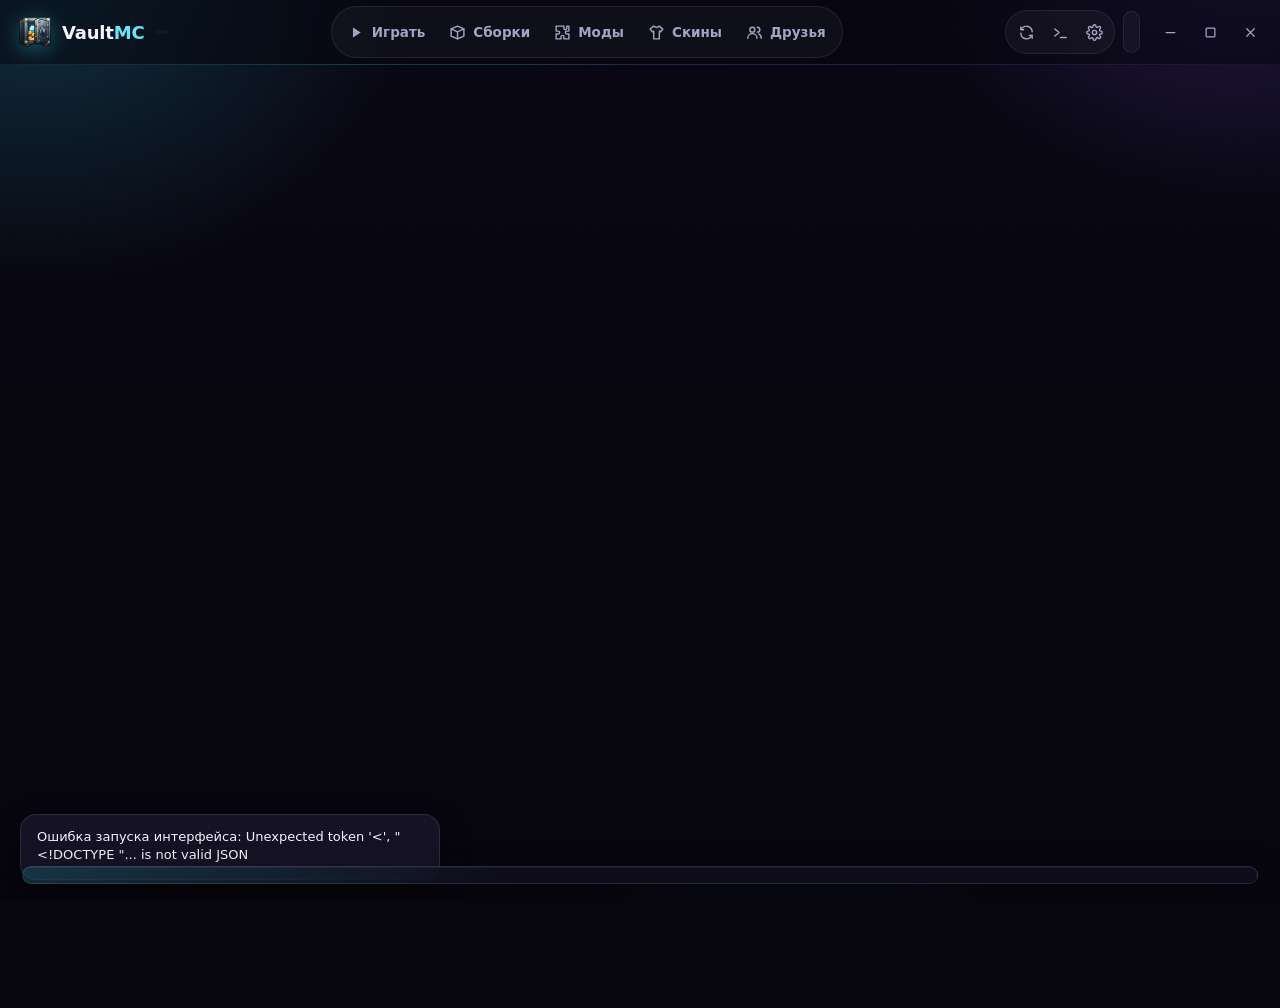
==== commit 96739cb0: "feat: 8.0.0–8.0.5 — облако миров, свой сервер, AppCDS, каталог сборок - облако миров (server/worlds." ====
--- a/web/index.html
+++ b/web/index.html
@@ -63,7 +63,13 @@
   <script src="js/pixel.js"></script>
   <script src="js/pages/lobby.js"></script>
   <script src="js/pages/instances.js"></script>
+  <script src="js/pages/packcode.js"></script>
+  <script src="js/pages/cloud.js"></script>
   <script src="js/pages/worlds.js"></script>
+  <script src="js/pages/history.js"></script>
+  <script src="js/pages/gallery.js"></script>
+  <script src="js/pages/server.js"></script>
+  <script src="js/pages/diag.js"></script>
   <script src="js/skin3d.js"></script>
   <script src="js/lobby3d.js"></script>
   <script src="js/pages/skins.js"></script>
@@ -76,6 +82,7 @@
   <script src="js/auth.js"></script>
   <script src="js/tutorial.js"></script>
   <script src="js/update.js"></script>
+  <script src="js/launchscreen.js"></script>
   <script src="js/app.js"></script>
 </body>
 </html>
--- a/web/css/app.css
+++ b/web/css/app.css
@@ -14,7 +14,8 @@
   --panel3: #1d222d;
   --line: #1f2430;
   --line2: #2c3240;
-  --edge: rgba(255, 255, 255, .05);
+  --ov: 255, 255, 255;
+  --edge: rgba(var(--ov), .05);
   --text: #f1f3f8;
   --muted: #98a0b1;
   --faint: #5d6576;
@@ -70,7 +71,7 @@
 
 /* плита — основная поверхность: матовая, без рамки-гравировки, с мягкой тенью */
 .plate {
-  background: linear-gradient(180deg, rgba(255, 255, 255, .03), rgba(255, 255, 255, 0) 45%), var(--panel);
+  background: linear-gradient(180deg, rgba(var(--ov), .03), rgba(var(--ov), 0) 45%), var(--panel);
   border: 1px solid var(--line); border-radius: var(--radius);
   box-shadow: inset 0 1px 0 var(--edge), 0 18px 40px rgba(0, 0, 0, .32);
 }
@@ -84,10 +85,11 @@
 .tb-mark { width: 34px; height: 34px; filter: drop-shadow(0 4px 10px rgba(var(--accent-rgb), .35)); }
 .wordmark { font-weight: 900; font-size: 18px; letter-spacing: -.2px; }
 .wordmark span { color: var(--accent-2); }
-.tb-brand em { font-style: normal; font-size: 10.5px; font-weight: 700; color: var(--faint); padding: 2px 7px; border-radius: 99px; background: var(--panel2); }
+/* версия лаунчера: видна всегда, в любом размере окна */
+.tb-brand em { flex: none; white-space: nowrap; font-style: normal; font-size: 10.5px; font-weight: 700; color: var(--faint); padding: 2px 7px; border-radius: 99px; background: var(--panel2); }
 
 .tabs { position: relative; display: flex; align-items: center; gap: 2px; padding: 5px; margin: 0 auto;
-  border-radius: 16px; background: rgba(255, 255, 255, .035); border: 1px solid var(--line); }
+  border-radius: 16px; background: rgba(var(--ov), .035); border: 1px solid var(--line); }
 .tabs button { position: relative; z-index: 1; display: flex; align-items: center; gap: 8px; height: 40px; padding: 0 16px; border-radius: 12px;
   font-weight: 700; font-size: 13.5px; color: var(--muted); transition: color .2s; }
 .tabs button i { width: 17px; height: 17px; }
@@ -104,7 +106,7 @@
 .tabs button.active .tab-badge { background: rgba(0, 0, 0, .28); color: var(--on-accent); }
 
 .tb-right { display: flex; align-items: center; gap: 8px; flex: none; }
-.tb-tools { display: flex; gap: 2px; padding: 4px; border-radius: 14px; background: rgba(255, 255, 255, .03); border: 1px solid var(--line); }
+.tb-tools { display: flex; gap: 2px; padding: 4px; border-radius: 14px; background: rgba(var(--ov), .03); border: 1px solid var(--line); }
 .tb-tools button { width: 36px; height: 34px; border-radius: 10px; display: grid; place-items: center; color: var(--muted); transition: .15s; }
 .tb-tools button:hover { color: var(--text); background: var(--panel3); }
 .tb-tools button.active { color: var(--on-accent); background: var(--accent); }
@@ -120,10 +122,16 @@
 .tb-online canvas:first-child { margin-left: 0; }
 /* связь с другом во время игры (web/js/net.js): точка-цвет + задержка, подробности — в подсказке */
 .net-chip { display: none; align-items: center; gap: 6px; height: 30px; padding: 0 10px; border-radius: 10px; font-size: 12px; font-weight: 800;
-  background: var(--panel3); border: 1px solid var(--line, rgba(255, 255, 255, .08)); color: var(--muted, #9aa3b2); white-space: nowrap; }
+  background: var(--panel3); border: 1px solid var(--line, rgba(var(--ov), .08)); color: var(--muted, #9aa3b2); white-space: nowrap; }
 .net-chip.on { display: inline-flex; }
 .net-chip i { width: 8px; height: 8px; border-radius: 50%; background: currentColor; }
 .net-chip.good { color: var(--ok); } .net-chip.mid { color: var(--warn); } .net-chip.bad { color: var(--err); }
+/* история сборки (web/js/pages/history.js) и «Что нового» в обновлениях модов */
+.hist-item { align-items: flex-start; }
+.hist-list { margin: 6px 0 0; padding-left: 18px; font-size: 12.5px; line-height: 1.6; color: var(--muted, #9aa3b2); max-height: 220px; overflow: auto; }
+.hist-list b { color: var(--text, #e6e9ef); font-weight: 700; }
+.upd-cl-btn { margin-top: 4px; }
+.upd-cl { margin-top: 6px; padding: 8px 10px; border-radius: 10px; background: var(--panel3); white-space: pre-wrap; max-height: 200px; overflow: auto; line-height: 1.5; }
 .tb-online:hover { background: rgba(43, 212, 107, .14); }
 
 .win-buttons { display: flex; margin-left: 2px; }
@@ -134,7 +142,7 @@
 
 .account-chip {
   display: flex; align-items: center; gap: 10px; height: 42px; padding: 3px 12px 3px 3px; cursor: pointer;
-  background: rgba(255, 255, 255, .035); border: 1px solid var(--line); border-radius: 14px; transition: .2s var(--ease);
+  background: rgba(var(--ov), .035); border: 1px solid var(--line); border-radius: 14px; transition: .2s var(--ease);
 }
 .account-chip:hover { border-color: var(--line2); background: var(--panel2); }
 .account-chip canvas { width: 34px; height: 34px; border-radius: 10px; image-rendering: pixelated; background: var(--panel3); }
@@ -144,7 +152,7 @@
 .account-chip i { width: 14px; height: 14px; color: var(--muted); }
 /* узкое окно: сначала прячем подписи, потом — названия вкладок (остаются значки с подсказками) */
 .tb-online b { font-weight: 800; }
-@media (max-width: 1440px) { .tb-online .txt { display: none; } .account-chip .who small, .tb-brand em { display: none; } }
+@media (max-width: 1440px) { .tb-online .txt { display: none; } .account-chip .who small { display: none; } }
 @media (max-width: 1340px) { .tabs button { padding: 0 11px; gap: 7px; } .tb-tools button { width: 32px; } }
 /* узкое окно: надписи вкладок остаются, вместо них ужимаем всё вокруг (имя аккаунта, логотип-надпись, кнопку обновления) */
 @media (max-width: 1259px) { .tabs button { padding: 0 10px; gap: 6px; font-size: 12.5px; } .wordmark, .tb-reload { display: none; }
@@ -155,7 +163,7 @@
 .main { flex: 1; min-width: 0; display: flex; flex-direction: column; gap: 14px; }
 .pages { position: relative; flex: 1; min-height: 0; }
 .page {
-  position: absolute; inset: 0; overflow-y: auto; overflow-x: hidden; padding: 2px 8px 10px 2px;
+  position: absolute; inset: 0; overflow-y: auto; overflow-x: hidden; padding: 2px 8px 10px; scrollbar-gutter: stable;
   animation: page-in .34s var(--ease) both;
 }
 .page.leaving { animation: page-out .16s ease both; pointer-events: none; }
@@ -167,6 +175,8 @@
 .h2 { font-size: 13px; font-weight: 700; color: var(--muted); margin: 0 0 10px; text-transform: none; }
 .row { display: flex; align-items: center; gap: 10px; }
 .row.wrap { flex-wrap: wrap; }
+/* атрибут hidden должен скрывать всегда: иначе display:flex у .row (и подобных) его перебивает */
+[hidden] { display: none !important; }
 .grow { flex: 1; min-width: 0; }
 .muted { color: var(--muted); }
 .faint { color: var(--faint); }
@@ -176,7 +186,7 @@
 .spacer { height: 12px; }
 
 .card {
-  background: linear-gradient(180deg, rgba(255, 255, 255, .025), rgba(255, 255, 255, 0) 40%), var(--panel);
+  background: linear-gradient(180deg, rgba(var(--ov), .025), rgba(var(--ov), 0) 40%), var(--panel);
   border: 1px solid var(--line); border-radius: var(--radius); padding: 18px; box-shadow: inset 0 1px 0 var(--edge);
 }
 .card + .card { margin-top: 12px; }
@@ -279,15 +289,15 @@
 @keyframes spin { to { transform: rotate(360deg); } }
 
 /* ---------------------------------------------------------------- главный экран: витрина */
-.lobby2 { display: grid; grid-template-rows: minmax(330px, 1fr) auto auto; gap: 12px; min-height: 100%; }
+.lobby2 { display: grid; grid-template-rows: minmax(250px, 1fr) auto auto; gap: 12px; min-height: 100%; }
 .hero {
   position: relative; overflow: hidden; display: grid; grid-template-columns: minmax(340px, 1.1fr) minmax(260px, .9fr);
   background:
     radial-gradient(700px 420px at 0% 100%, color-mix(in srgb, var(--inst-color, var(--accent)) 22%, transparent), transparent 70%),
-    linear-gradient(180deg, rgba(255, 255, 255, .025), transparent 40%), var(--panel);
+    linear-gradient(180deg, rgba(var(--ov), .025), transparent 40%), var(--panel);
 }
 .hero::after { /* тонкая «гравировка» по краю, как на дверце сейфа */
-  content: ""; position: absolute; inset: 10px; border-radius: 12px; border: 1px dashed rgba(255, 255, 255, .05); pointer-events: none;
+  content: ""; position: absolute; inset: 10px; border-radius: 12px; border: 1px dashed rgba(var(--ov), .05); pointer-events: none;
 }
 .hero-info { position: relative; z-index: 2; display: flex; flex-direction: column; justify-content: center; gap: 14px; padding: 28px 30px; }
 .kicker { display: flex; align-items: center; gap: 6px; font-size: 11px; font-weight: 800; letter-spacing: 1.6px; color: var(--muted); }
@@ -297,12 +307,12 @@
 .link-btn:hover { text-decoration: underline; }
 .hero-title { display: flex; align-items: center; gap: 16px; }
 .hero-title canvas { width: 64px; height: 64px; border-radius: 16px; image-rendering: pixelated; flex: none;
-  box-shadow: 0 8px 22px rgba(0, 0, 0, .45), 0 0 0 1px rgba(255, 255, 255, .08); }
+  box-shadow: 0 8px 22px rgba(0, 0, 0, .45), 0 0 0 1px rgba(var(--ov), .08); }
 .hero-title h1 { margin: 0; font-size: clamp(26px, 3.4vw, 40px); line-height: 1.05; font-weight: 900; letter-spacing: -.8px;
   overflow: hidden; text-overflow: ellipsis; display: -webkit-box; -webkit-line-clamp: 2; -webkit-box-orient: vertical; }
 .hero-meta { display: flex; flex-wrap: wrap; gap: 6px; }
 .hero-meta span { display: inline-flex; align-items: center; gap: 5px; font-size: 12px; font-weight: 600; color: var(--muted);
-  padding: 5px 10px; border-radius: 999px; background: rgba(255, 255, 255, .04); border: 1px solid var(--line); }
+  padding: 5px 10px; border-radius: 999px; background: rgba(var(--ov), .04); border: 1px solid var(--line); }
 .hero-meta i { width: 13px; height: 13px; }
 .big-play { display: flex; flex-direction: column; gap: 8px; max-width: 440px; margin-top: 6px; }
 .big-play .btn.play { position: relative; overflow: hidden; height: 66px; font-size: 22px; font-weight: 900; letter-spacing: .3px;
@@ -378,7 +388,7 @@
 /* быстрые действия */
 .quick { display: grid; grid-template-columns: repeat(4, 1fr); gap: 12px; }
 .quick-card { display: flex; align-items: center; gap: 12px; padding: 14px; text-align: left; transition: transform .2s var(--ease), border-color .2s; }
-.quick-card:hover { transform: translateY(-2px); border-color: rgba(var(--accent-rgb), .45); }
+.quick-card:hover { border-color: rgba(var(--accent-rgb), .45); }
 .quick-card .qi { width: 40px; height: 40px; flex: none; border-radius: 12px; display: grid; place-items: center;
   background: rgba(var(--accent-rgb), .12); color: var(--accent-2); }
 .quick-card .qi i { width: 20px; height: 20px; }
@@ -391,7 +401,7 @@
 .shelf-row { display: flex; gap: 10px; overflow-x: auto; padding: 6px 4px 6px; margin: -6px -4px -2px; } /* запас сверху: карточка при наведении приподнимается и не обрезается */
 .shelf-card { position: relative; cursor: pointer; flex: none; width: 150px; display: flex; flex-direction: column; gap: 4px; padding: 12px; text-align: left; border-radius: 14px;
   background: var(--panel); border: 1px solid var(--line); box-shadow: inset 0 1px 0 var(--edge); transition: .2s var(--ease); }
-.shelf-card:hover { transform: translateY(-2px); border-color: var(--line2); }
+.shelf-card:hover { border-color: var(--line2); }
 .shelf-card.on { border-color: var(--accent); box-shadow: 0 0 0 3px rgba(var(--accent-rgb), .14); }
 .shelf-card canvas { width: 40px; height: 40px; border-radius: 10px; image-rendering: pixelated; margin-bottom: 4px; }
 .shelf-card b { font-size: 13px; white-space: nowrap; overflow: hidden; text-overflow: ellipsis; }
@@ -400,7 +410,6 @@
 .shelf-card.add i { width: 22px; height: 22px; }
 
 @media (max-width: 1050px) { .quick { grid-template-columns: repeat(2, 1fr); } }
-@media (max-height: 720px) { .shelf { display: none; } }
 
 /* ---------------------------------------------------------------- нижняя «пристань» запуска (все страницы, кроме главной) */
 .playbar {
@@ -423,7 +432,7 @@
 .playbar .pb-name b { white-space: nowrap; overflow: hidden; text-overflow: ellipsis; }
 .playbar .pb-status small span:first-child { white-space: nowrap; overflow: hidden; text-overflow: ellipsis; }
 .pb-actions { display: flex; gap: 6px; flex: none; }
-.pb-actions .btn { border-radius: 13px; background: rgba(255, 255, 255, .04); }
+.pb-actions .btn { border-radius: 13px; background: rgba(var(--ov), .04); }
 .pb-actions .btn > i { display: none; }
 @container (max-width: 980px) {
   .pb-actions .btn { width: 42px; padding: 0; }
@@ -448,7 +457,7 @@
   border: 1px solid var(--line); transition: transform .2s var(--ease), border-color .2s, box-shadow .2s;
   animation: page-in .35s var(--ease) both;
 }
-.inst-card:hover { transform: translateY(-2px); border-color: color-mix(in srgb, var(--c) 60%, var(--line)); box-shadow: 0 12px 30px rgba(0, 0, 0, .35); }
+.inst-card:hover { border-color: color-mix(in srgb, var(--c) 60%, var(--line)); box-shadow: 0 12px 30px rgba(0, 0, 0, .35); }
 .inst-card.selected { border-color: var(--c); box-shadow: 0 0 0 1px var(--c), 0 10px 30px color-mix(in srgb, var(--c) 25%, transparent); }
 .inst-card canvas { width: 58px; height: 58px; border-radius: 12px; image-rendering: pixelated; flex: none; }
 .inst-card b { font-size: 15px; display: block; }
@@ -458,8 +467,8 @@
 .inst-card:hover .quick { opacity: 1; }
 .inst-card.add, .inst-card.placeholder { justify-content: center; flex-direction: column; border-style: dashed; background: transparent; color: var(--muted); min-height: 88px; }
 .inst-card.add i { width: 26px; height: 26px; }
-.inst-card.placeholder { cursor: default; opacity: 1; border-color: rgba(255, 255, 255, .05);
-  background: repeating-linear-gradient(135deg, rgba(255, 255, 255, .018) 0 10px, transparent 10px 20px); } /* пустая ячейка хранилища */
+.inst-card.placeholder { cursor: default; opacity: 1; border-color: rgba(var(--ov), .05);
+  background: repeating-linear-gradient(135deg, rgba(var(--ov), .018) 0 10px, transparent 10px 20px); } /* пустая ячейка хранилища */
 /* аккуратная карточка: длинное имя обрезается «…», мета-строка переносится, кнопки не лежат на тексте */
 .inst-card > .grow { min-width: 0; flex: 1; }
 .inst-card b { overflow: hidden; text-overflow: ellipsis; white-space: nowrap; letter-spacing: -.1px; padding-right: 4px; }
@@ -524,7 +533,7 @@
 .accents { display: flex; gap: 10px; }
 .accents button { width: 30px; height: 30px; border-radius: 50%; border: 2px solid transparent; transition: transform .2s var(--ease); }
 .accents button:hover { transform: scale(1.12); }
-.accents button.on { border-color: #fff; box-shadow: 0 0 0 3px rgba(255, 255, 255, .15); }
+.accents button.on { border-color: #fff; box-shadow: 0 0 0 3px rgba(var(--ov), .15); }
 
 /* ---------------------------------------------------------------- консоль */
 .log {
@@ -706,7 +715,7 @@
 .srv-motd{white-space:nowrap;overflow:hidden;text-overflow:ellipsis;max-width:520px}
 .shots{display:grid;grid-template-columns:repeat(auto-fill,minmax(220px,1fr));gap:10px}
 .shot{position:relative;aspect-ratio:16/9;border-radius:12px;overflow:hidden;border:1px solid var(--line);background:var(--panel2);padding:0;cursor:pointer;transition:transform .2s var(--ease),border-color .2s}
-.shot:hover{transform:translateY(-2px);border-color:rgba(var(--accent-rgb),.6)}
+.shot:hover{border-color:rgba(var(--accent-rgb),.6)}
 .shot img{width:100%;height:100%;object-fit:cover;display:block}
 .shot img:not([src]),.shot img[src=""]{visibility:hidden}
 .shot span{position:absolute;left:8px;bottom:6px;font-size:11px;color:#fff;text-shadow:0 1px 3px #000}
@@ -767,7 +776,7 @@
 .sk-views { display: flex; justify-content: center; gap: 14px; }
 .sk-views > div { display: flex; flex-direction: column; align-items: center; gap: 4px; }
 .sk-views canvas { width: 180px; height: 324px; image-rendering: pixelated; cursor: crosshair; border-radius: 12px;
-  background: repeating-conic-gradient(rgba(255,255,255,.025) 0 25%, transparent 0 50%) 0 0 / 18px 18px; }
+  background: repeating-conic-gradient(rgba(var(--ov), .025) 0 25%, transparent 0 50%) 0 0 / 18px 18px; }
 .sk-views small { color: var(--faint); font-size: 11px; text-transform: uppercase; letter-spacing: .08em; }
 .sk-save { display: flex; align-items: center; gap: 8px; padding-top: 10px; border-top: 1px solid var(--line); }
 .sk-panel { padding: 16px; min-height: 420px; }
@@ -793,7 +802,7 @@
 .sk-preset { display: flex; flex-direction: column; align-items: center; gap: 6px; padding: 10px 6px; border-radius: 12px;
   border: 1px solid var(--line); background: var(--panel2); color: var(--muted); font: inherit; font-size: 12px; cursor: pointer; transition: .15s var(--ease); }
 .sk-preset canvas { image-rendering: pixelated; height: 56px; }
-.sk-preset:hover { border-color: rgba(var(--accent-rgb), .6); color: var(--text); transform: translateY(-2px); }
+.sk-preset:hover { border-color: rgba(var(--accent-rgb), .6); color: var(--text); }
 .sk-presets.gear { margin-top: 12px; }
 .sk-import { display: grid; gap: 10px; }
 .sk-catalog { display: grid; grid-template-columns: repeat(auto-fill, minmax(96px, 1fr)); gap: 10px; }
@@ -801,7 +810,7 @@
   border: 1px solid var(--line); background: linear-gradient(180deg, var(--panel2), var(--panel)); color: var(--muted); font: inherit; font-size: 12px;
   transition: .15s var(--ease); }
 .sk-card canvas { width: 60px; height: 108px; image-rendering: pixelated; }
-.sk-card:hover { border-color: rgba(var(--accent-rgb), .6); color: var(--text); transform: translateY(-2px); }
+.sk-card:hover { border-color: rgba(var(--accent-rgb), .6); color: var(--text); }
 .of-card { margin: 12px 0; border-color: rgba(var(--accent-rgb), .35); }
 .of-card .card-title .chip { margin-left: 6px; }
 
@@ -839,7 +848,7 @@
 .sk-3d { position: relative; height: 340px; }
 .s3-wrap { display: flex; flex-direction: column; }
 .s3-scene { flex: 1; perspective: 900px; display: grid; place-items: center; cursor: grab; touch-action: none; user-select: none;
-  border-radius: 12px; background: repeating-conic-gradient(rgba(255,255,255,.025) 0 25%, transparent 0 50%) 0 0 / 18px 18px; overflow: hidden; }
+  border-radius: 12px; background: repeating-conic-gradient(rgba(var(--ov), .025) 0 25%, transparent 0 50%) 0 0 / 18px 18px; overflow: hidden; }
 .s3-scene.grab { cursor: grabbing; }
 .s3-root { position: relative; width: 0; height: 0; transform-style: preserve-3d; }
 .s3-pivot, .s3-off, .s3-box { position: absolute; left: 0; top: 0; transform-style: preserve-3d; }
@@ -857,7 +866,7 @@
 /* автонастройка */
 .at-card { margin-bottom: 14px; }
 .at-grid { display: grid; grid-template-columns: 0.7fr 1.6fr 1.6fr 0.8fr; gap: 10px; margin-top: 14px; }
-.at-grid > div { padding: 10px 12px; border-radius: 10px; background: var(--panel-2, rgba(255,255,255,.03)); border: 1px solid var(--line);
+.at-grid > div { padding: 10px 12px; border-radius: 10px; background: var(--panel-2, rgba(var(--ov), .03)); border: 1px solid var(--line);
   display: flex; flex-direction: column; gap: 3px; min-width: 0; }
 .at-grid small { color: var(--faint); font-size: 11px; text-transform: uppercase; letter-spacing: .06em; }
 .at-grid b { font-size: 13px; overflow-wrap: anywhere; }
@@ -996,7 +1005,7 @@
 
 /* ---------------------------------------------------------------- VaultMC 6: общий вид */
 .h1 { font-size: 28px; font-weight: 900; letter-spacing: -.6px; }
-.card { border-radius: var(--radius); background: linear-gradient(180deg, rgba(255, 255, 255, .03), rgba(255, 255, 255, 0) 45%), var(--panel);
+.card { border-radius: var(--radius); background: linear-gradient(180deg, rgba(var(--ov), .03), rgba(var(--ov), 0) 45%), var(--panel);
   box-shadow: inset 0 1px 0 var(--edge), 0 14px 34px rgba(0, 0, 0, .22); }
 .btn { border-radius: var(--radius-sm); }
 .btn.primary { background: linear-gradient(180deg, var(--accent-2), var(--accent)); box-shadow: inset 0 1px 0 rgba(255, 255, 255, .35); }
@@ -1023,12 +1032,12 @@
   --panel3: #1f1c35;
   --line: #24213b;
   --line2: #34305a;
-  --edge: rgba(255, 255, 255, .06);
+  --edge: rgba(var(--ov), .06);
   --text: #f4f3fb;
   --muted: #a6a2c4;
   --faint: #6b6790;
-  --glass: rgba(255, 255, 255, .035);
-  --glass2: rgba(255, 255, 255, .06);
+  --glass: rgba(var(--ov), .035);
+  --glass2: rgba(var(--ov), .06);
   --violet: 139, 92, 246;
   --radius: 22px;
   --radius-sm: 14px;
@@ -1055,7 +1064,7 @@
 body.gaming::before, body.ui-idle::before { animation-play-state: paused; }
 /* лёгкое «зерно» поверх — фон не выглядит пластиковым */
 .shell::before { content: ""; position: fixed; inset: 0; pointer-events: none; z-index: -1; opacity: .35;
-  background-image: radial-gradient(rgba(255, 255, 255, .045) 1px, transparent 1px); background-size: 3px 3px; }
+  background-image: radial-gradient(rgba(var(--ov), .045) 1px, transparent 1px); background-size: 3px 3px; }
 body::after { background: linear-gradient(90deg, transparent, rgba(var(--accent-rgb), .45) 30%, rgba(var(--violet), .4) 70%, transparent); }
 
 /* ---------------------------------------------------------------- плиты и карточки: стекло с кромкой-градиентом */
@@ -1065,17 +1074,17 @@
 .card, .plate, .fr-join, .sk-stage, .sk-panel {
   background:
     radial-gradient(420px circle at var(--mx, 50%) var(--my, -40%), rgba(var(--accent-rgb), calc(.07 * var(--spot-a))), transparent 60%),
-    linear-gradient(160deg, rgba(255, 255, 255, .055), rgba(255, 255, 255, .012) 55%) padding-box,
-    linear-gradient(160deg, rgba(255, 255, 255, .14), rgba(255, 255, 255, .03) 40%, rgba(var(--violet), .16)) border-box;
+    linear-gradient(160deg, rgba(var(--ov), .055), rgba(var(--ov), .012) 55%) padding-box,
+    linear-gradient(160deg, rgba(var(--ov), .14), rgba(var(--ov), .03) 40%, rgba(var(--violet), .16)) border-box;
   border: 1px solid transparent; border-radius: var(--radius);
-  box-shadow: 0 1px 0 rgba(255, 255, 255, .04) inset, 0 20px 50px -20px rgba(0, 0, 0, .7);
+  box-shadow: 0 1px 0 rgba(var(--ov), .04) inset, 0 20px 50px -20px rgba(0, 0, 0, .7);
 }
 /* главный экран: своя подсветка цветом сборки поверх стекла */
 .plate.hero {
   background:
     radial-gradient(700px 420px at 0% 100%, color-mix(in srgb, var(--inst-color, var(--accent)) 26%, transparent), transparent 70%) padding-box,
-    linear-gradient(160deg, rgba(255, 255, 255, .055), rgba(255, 255, 255, .012) 55%) padding-box,
-    linear-gradient(160deg, rgba(255, 255, 255, .14), rgba(255, 255, 255, .03) 40%, rgba(var(--violet), .16)) border-box;
+    linear-gradient(160deg, rgba(var(--ov), .055), rgba(var(--ov), .012) 55%) padding-box,
+    linear-gradient(160deg, rgba(var(--ov), .14), rgba(var(--ov), .03) 40%, rgba(var(--violet), .16)) border-box;
 }
 .card + .card { margin-top: 14px; }
 .card-title { font-size: 15.5px; font-weight: 800; letter-spacing: -.1px; display: flex; align-items: center; gap: 8px; }
@@ -1090,19 +1099,19 @@
   transition: transform .35s var(--spring), border-color .2s, background-color .2s, box-shadow .3s;
 }
 .item:hover, .fr-row:hover, .inst-card:hover, .shelf-card:hover, .quick-card:hover, .sk-card:hover, .sk-preset:hover {
-  transform: translateY(-2px); box-shadow: 0 14px 30px -14px rgba(0, 0, 0, .8), 0 0 0 1px rgba(var(--accent-rgb), .18);
+  box-shadow: 0 14px 30px -14px rgba(0, 0, 0, .8), 0 0 0 1px rgba(var(--accent-rgb), .18);
 }
 
 /* ---------------------------------------------------------------- кнопки-таблетки: блик, нажатие, волна */
 .btn {
   position: relative; overflow: hidden; isolation: isolate;
   height: 40px; padding: 0 18px; border-radius: 999px; font-weight: 750; letter-spacing: .1px;
-  background: linear-gradient(180deg, rgba(255, 255, 255, .08), rgba(255, 255, 255, .03));
-  border: 1px solid rgba(255, 255, 255, .09); color: var(--text);
-  box-shadow: 0 1px 0 rgba(255, 255, 255, .06) inset, 0 6px 16px -10px rgba(0, 0, 0, .8);
+  background: linear-gradient(180deg, rgba(var(--ov), .08), rgba(var(--ov), .03));
+  border: 1px solid rgba(var(--ov), .09); color: var(--text);
+  box-shadow: 0 1px 0 rgba(var(--ov), .06) inset, 0 6px 16px -10px rgba(0, 0, 0, .8);
   transition: transform .3s var(--spring), background .2s, border-color .2s, box-shadow .25s, opacity .2s, filter .2s;
 }
-.btn:hover { background: linear-gradient(180deg, rgba(255, 255, 255, .12), rgba(255, 255, 255, .05)); border-color: rgba(255, 255, 255, .16); transform: translateY(-1px); }
+.btn:hover { background: linear-gradient(180deg, rgba(var(--ov), .12), rgba(var(--ov), .05)); border-color: rgba(var(--ov), .16); }
 .btn:active { transform: translateY(0) scale(.96); transition-duration: .08s; }
 .btn:disabled { opacity: .4; transform: none; filter: grayscale(.4); }
 .btn.sm { height: 32px; padding: 0 13px; border-radius: 999px; }
@@ -1119,34 +1128,37 @@
 .btn.primary::after { content: ""; position: absolute; inset: 0; z-index: -1; pointer-events: none;
   background: linear-gradient(105deg, transparent 35%, rgba(255, 255, 255, .45) 50%, transparent 65%); transform: translateX(-120%); }
 .btn.primary:hover::after { transform: translateX(120%); transition: transform .7s var(--ease); }
-.btn.ghost { background: transparent; border-color: rgba(255, 255, 255, .08); box-shadow: none; }
-.btn.ghost:hover { background: rgba(255, 255, 255, .06); }
+.btn.ghost { background: transparent; border-color: rgba(var(--ov), .08); box-shadow: none; }
+.btn.ghost:hover { background: rgba(var(--ov), .06); }
 .btn.danger { background: rgba(240, 75, 75, .08); border-color: rgba(240, 75, 75, .45); color: #ff9090; box-shadow: none; }
 .btn.danger:hover { background: rgba(240, 75, 75, .16); }
 .ripple { position: absolute; z-index: -1; border-radius: 50%; pointer-events: none; transform: scale(0); opacity: .45;
-  background: radial-gradient(circle, rgba(255, 255, 255, .7), rgba(255, 255, 255, 0) 70%); animation: ripple .6s var(--ease) forwards; }
+  background: radial-gradient(circle, rgba(255, 255, 255, .7), rgba(var(--ov), 0) 70%); animation: ripple .6s var(--ease) forwards; }
 @keyframes ripple { to { transform: scale(1); opacity: 0; } }
 
 /* ---------------------------------------------------------------- поля ввода */
 .input, select.input, textarea.input {
-  height: 42px; border-radius: var(--radius-sm); background: rgba(0, 0, 0, .28); border: 1px solid rgba(255, 255, 255, .08);
+  height: 42px; border-radius: var(--radius-sm); background: rgba(0, 0, 0, .28); border: 1px solid rgba(var(--ov), .08);
   transition: border-color .2s, box-shadow .3s var(--ease), background .2s;
 }
-.input:hover { border-color: rgba(255, 255, 255, .14); }
+.input:hover { border-color: rgba(var(--ov), .14); }
 .input:focus { background: rgba(0, 0, 0, .38); border-color: rgba(var(--accent-rgb), .8); box-shadow: 0 0 0 4px rgba(var(--accent-rgb), .14), 0 0 24px -6px rgba(var(--accent-rgb), .5); }
 label.field > span, div.field > span { font-size: 11.5px; font-weight: 800; letter-spacing: .06em; text-transform: uppercase; color: var(--faint); }
 select.input { appearance: none; padding-right: 36px; cursor: pointer;
   background-image: linear-gradient(45deg, transparent 50%, var(--muted) 50%), linear-gradient(135deg, var(--muted) 50%, transparent 50%);
   background-position: calc(100% - 18px) 18px, calc(100% - 13px) 18px; background-size: 5px 5px; background-repeat: no-repeat; }
-select.input option { background: var(--panel2); }
+select.input { color: var(--text); }
+/* список выбора: явные цвета, иначе системный список показывает светлый текст на светлом фоне */
+select.input option { background: var(--panel2); color: var(--text); }
+select.input option:checked { background: rgba(var(--accent-rgb), .25); color: var(--text); }
 
 /* ---------------------------------------------------------------- переключатели с бегущей подложкой (.seg) */
-.seg { position: relative; padding: 4px; gap: 2px; border-radius: 999px; background: rgba(0, 0, 0, .3); border: 1px solid rgba(255, 255, 255, .07); }
+.seg { position: relative; padding: 4px; gap: 2px; border-radius: 999px; background: rgba(0, 0, 0, .3); border: 1px solid rgba(var(--ov), .07); }
 .seg button { position: relative; z-index: 1; height: 34px; padding: 0 16px; border-radius: 999px; transition: color .25s; }
-.seg button.on { color: var(--text); background: rgba(255, 255, 255, .12); box-shadow: none; }
+.seg button.on { color: var(--text); background: rgba(var(--ov), .12); box-shadow: none; }
 .seg.accent button.on { color: var(--on-accent); background: var(--accent); }
 .seg-ink { position: absolute; z-index: 0; top: 4px; left: 0; height: calc(100% - 8px); border-radius: 999px; pointer-events: none;
-  background: linear-gradient(180deg, rgba(255, 255, 255, .16), rgba(255, 255, 255, .07)); box-shadow: 0 0 0 1px rgba(255, 255, 255, .1) inset, 0 6px 14px -6px rgba(0, 0, 0, .6);
+  background: linear-gradient(180deg, rgba(var(--ov), .16), rgba(var(--ov), .07)); box-shadow: 0 0 0 1px rgba(var(--ov), .1) inset, 0 6px 14px -6px rgba(0, 0, 0, .6);
   transition: transform .45s var(--spring), width .45s var(--spring); }
 .seg.accent .seg-ink { background: linear-gradient(135deg, var(--accent-2), var(--accent)); box-shadow: 0 6px 18px -6px rgba(var(--accent-rgb), .7); }
 .seg.inked button.on { background: transparent !important; box-shadow: none !important; }
@@ -1154,7 +1166,7 @@
 /* ---------------------------------------------------------------- флажки и тумблеры */
 .check .box { border-radius: 7px; transition: transform .35s var(--spring), background .2s, border-color .2s; }
 .check input:checked + .box { transform: scale(1.08); background: linear-gradient(135deg, var(--accent-2), var(--accent)); box-shadow: 0 0 14px -2px rgba(var(--accent-rgb), .7); }
-.switch .track { width: 44px; height: 24px; background: rgba(255, 255, 255, .12); box-shadow: inset 0 1px 3px rgba(0, 0, 0, .5); }
+.switch .track { width: 44px; height: 24px; background: rgba(var(--ov), .12); box-shadow: inset 0 1px 3px rgba(0, 0, 0, .5); }
 .switch .track::after { top: 3px; left: 3px; width: 18px; height: 18px; box-shadow: 0 2px 6px rgba(0, 0, 0, .5); transition: transform .45s var(--spring), width .2s; }
 .switch:active .track::after { width: 22px; }
 .switch input:checked + .track { background: linear-gradient(135deg, var(--accent-2), var(--accent)); box-shadow: 0 0 16px -4px rgba(var(--accent-rgb), .8); }
@@ -1165,22 +1177,22 @@
 input[type=range]::-webkit-slider-thumb:hover { transform: scale(1.2); }
 
 /* ---------------------------------------------------------------- метки, списки, пусто */
-.chip { border-radius: 999px; height: 24px; padding: 0 10px; background: rgba(255, 255, 255, .06); }
-.item { border-radius: 16px; background-color: rgba(255, 255, 255, .03); border: 1px solid rgba(255, 255, 255, .06); }
-.empty { border-radius: var(--radius); border: 1px dashed rgba(255, 255, 255, .12); background: rgba(255, 255, 255, .015); }
-.progress { height: 6px; background: rgba(255, 255, 255, .07); }
+.chip { border-radius: 999px; height: 24px; padding: 0 10px; background: rgba(var(--ov), .06); }
+.item { border-radius: 16px; background-color: rgba(var(--ov), .03); border: 1px solid rgba(var(--ov), .06); }
+.empty { border-radius: var(--radius); border: 1px dashed rgba(var(--ov), .12); background: rgba(var(--ov), .015); }
+.progress { height: 6px; background: rgba(var(--ov), .07); }
 .progress > div { background-color: var(--accent); background-image: linear-gradient(90deg, var(--accent), rgba(var(--violet), 1)); }
 
 /* ---------------------------------------------------------------- окна, меню, уведомления */
 .backdrop { background: rgba(5, 4, 12, .6); backdrop-filter: blur(10px) saturate(1.2); }
 .modal { border-radius: 26px !important; border: 1px solid transparent !important;
-  background: linear-gradient(160deg, #1a1830, #110f20) padding-box, linear-gradient(160deg, rgba(255, 255, 255, .18), rgba(var(--violet), .25) 60%, rgba(var(--accent-rgb), .2)) border-box !important;
+  background: linear-gradient(160deg, #1a1830, #110f20) padding-box, linear-gradient(160deg, rgba(var(--ov), .18), rgba(var(--violet), .25) 60%, rgba(var(--accent-rgb), .2)) border-box !important;
   box-shadow: 0 40px 90px -20px rgba(0, 0, 0, .85) !important; animation: modal-in .45s var(--spring) both !important; }
 @keyframes modal-in { from { opacity: 0; transform: translateY(16px) scale(.94); } to { opacity: 1; transform: none; } }
-.dropdown { border-radius: 18px !important; background: rgba(22, 20, 39, .92) !important; backdrop-filter: blur(18px); border: 1px solid rgba(255, 255, 255, .1) !important;
+.dropdown { border-radius: 18px !important; background: rgba(22, 20, 39, .92) !important; backdrop-filter: blur(18px); border: 1px solid rgba(var(--ov), .1) !important;
   box-shadow: 0 24px 60px -16px rgba(0, 0, 0, .8) !important; animation: modal-in .32s var(--spring) both !important; }
 .toast { position: relative; overflow: hidden; border-radius: 16px; padding: 13px 16px 15px; background: rgba(22, 20, 39, .92); backdrop-filter: blur(16px);
-  border: 1px solid rgba(255, 255, 255, .1); animation: toast-in2 .5s var(--spring) both; }
+  border: 1px solid rgba(var(--ov), .1); animation: toast-in2 .5s var(--spring) both; }
 .toast::after { content: ""; position: absolute; left: 0; bottom: 0; height: 2px; width: 100%; transform-origin: left;
   background: linear-gradient(90deg, var(--accent), rgba(var(--violet), 1)); animation: toast-time var(--ms, 3.8s) linear forwards; }
 .toast.warn::after { background: var(--warn); } .toast.error::after { background: var(--err); }
@@ -1197,16 +1209,16 @@
 
 /* ---------------------------------------------------------------- верхняя полоса и нижняя пристань в новом стиле */
 .titlebar { background: rgba(7, 6, 15, .55); }
-.tabs, .tb-tools, .account-chip { background: rgba(255, 255, 255, .04); border-color: rgba(255, 255, 255, .08); }
+.tabs, .tb-tools, .account-chip { background: rgba(var(--ov), .04); border-color: rgba(var(--ov), .08); }
 .tabs { border-radius: 999px; }
 .tabs button, .tab-ink { border-radius: 999px; }
 .tab-ink { background: linear-gradient(135deg, var(--accent-2), var(--accent)); transition: transform .5s var(--spring), width .5s var(--spring), opacity .2s; }
 .tb-tools { border-radius: 999px; } .tb-tools button { border-radius: 999px; }
 .account-chip { border-radius: 999px; } .account-chip canvas { border-radius: 50%; }
-.playbar { border-radius: 26px; background: linear-gradient(100deg, rgba(var(--pb-rgb, 47, 211, 230), .2) -5%, rgba(16, 14, 29, .85) 40%); border-color: rgba(255, 255, 255, .1); }
+.playbar { border-radius: 26px; background: linear-gradient(100deg, rgba(var(--pb-rgb, 47, 211, 230), .2) -5%, rgba(16, 14, 29, .85) 40%); border-color: rgba(var(--ov), .1); }
 .playbar .btn.play { border-radius: 999px; }
 .pb-actions .btn { border-radius: 999px; }
-::-webkit-scrollbar-thumb { background: rgba(255, 255, 255, .12); }
+::-webkit-scrollbar-thumb { background: rgba(var(--ov), .12); }
 ::-webkit-scrollbar-thumb:hover { background-color: rgba(var(--accent-rgb), .5); }
 
 /* меньше движения, если так настроена Windows */
@@ -1223,15 +1235,15 @@
 .sk-grid { flex: 1; min-height: 0; grid-template-columns: minmax(340px, 400px) 1fr; align-items: stretch; gap: 16px; }
 .sk-stage { overflow-y: auto; min-height: 0;
   background: radial-gradient(120% 70% at 50% 0%, rgba(var(--accent-rgb), .18), transparent 60%) padding-box,
-    linear-gradient(160deg, rgba(255, 255, 255, .055), rgba(255, 255, 255, .012)) padding-box,
-    linear-gradient(160deg, rgba(255, 255, 255, .14), rgba(var(--violet), .2)) border-box; }
+    linear-gradient(160deg, rgba(var(--ov), .055), rgba(var(--ov), .012)) padding-box,
+    linear-gradient(160deg, rgba(var(--ov), .14), rgba(var(--violet), .2)) border-box; }
 .sk-panel { padding: 0; min-height: 0; display: flex; flex-direction: column; overflow: hidden; }
 /* большие вкладки сверху панели: значок, название и подсказка; подложка ездит под выбранной */
 .sk-tabs { position: relative; flex: none; display: grid; grid-template-columns: repeat(4, 1fr); gap: 4px; padding: 6px; margin: 10px 10px 0;
-  border-radius: 18px; background: rgba(0, 0, 0, .28); border: 1px solid rgba(255, 255, 255, .06); }
+  border-radius: 18px; background: rgba(0, 0, 0, .28); border: 1px solid rgba(var(--ov), .06); }
 .sk-tabs button { position: relative; z-index: 1; display: flex; align-items: center; gap: 10px; padding: 9px 12px; border-radius: 13px; text-align: left;
   color: var(--muted); transition: color .25s; min-width: 0; }
-.sk-tabs button i { width: 34px; height: 34px; padding: 8px; flex: none; border-radius: 11px; background: rgba(255, 255, 255, .05); transition: background .3s, color .3s, transform .4s var(--spring); }
+.sk-tabs button i { width: 34px; height: 34px; padding: 8px; flex: none; border-radius: 11px; background: rgba(var(--ov), .05); transition: background .3s, color .3s, transform .4s var(--spring); }
 .sk-tabs button b { display: block; font-size: 13.5px; white-space: nowrap; }
 .sk-tabs button small { display: block; font-size: 11px; color: var(--faint); white-space: nowrap; overflow: hidden; text-overflow: ellipsis; }
 .sk-tabs button:hover { color: var(--text); }
@@ -1240,44 +1252,44 @@
 .sk-tabs button.on i { background: linear-gradient(135deg, var(--accent-2), var(--accent)); color: var(--on-accent); box-shadow: 0 6px 16px -6px rgba(var(--accent-rgb), .8); }
 .sk-tabs button.on small { color: var(--muted); }
 .sk-tabs-ink { position: absolute; z-index: 0; top: 6px; bottom: 6px; left: 0; width: 0; border-radius: 13px; opacity: 0; pointer-events: none;
-  background: linear-gradient(180deg, rgba(255, 255, 255, .1), rgba(255, 255, 255, .04)); box-shadow: 0 0 0 1px rgba(var(--accent-rgb), .35) inset;
+  background: linear-gradient(180deg, rgba(var(--ov), .1), rgba(var(--ov), .04)); box-shadow: 0 0 0 1px rgba(var(--accent-rgb), .35) inset;
   transition: transform .5s var(--spring), width .5s var(--spring), opacity .2s; }
 @media (max-width: 1250px) { .sk-tabs button small { display: none; } .sk-tabs button i { width: 30px; height: 30px; padding: 7px; } }
 /* содержимое вкладки: своя прокрутка, при смене — плавно выезжает */
 .sk-body { flex: 1; min-height: 0; overflow-y: auto; padding: 14px 16px 16px; animation: sk-swap .38s var(--ease) both; }
 @keyframes sk-swap { from { opacity: 0; transform: translateY(12px); } to { opacity: 1; transform: none; } }
-.sk-tool { border-radius: 14px; background: rgba(255, 255, 255, .04); border-color: rgba(255, 255, 255, .07); transition: transform .35s var(--spring), border-color .2s, background .2s, color .2s; }
-.sk-tool:hover { transform: translateY(-2px); }
+.sk-tool { border-radius: 14px; background: rgba(var(--ov), .04); border-color: rgba(var(--ov), .07); transition: transform .35s var(--spring), border-color .2s, background .2s, color .2s; }
+.sk-tool:hover { filter: brightness(1.12); }
 .sk-tool.on { background: linear-gradient(180deg, rgba(var(--accent-rgb), .25), rgba(var(--accent-rgb), .1)); box-shadow: 0 0 0 1px rgba(var(--accent-rgb), .6) inset; }
 .sk-swatch { border-radius: 50%; transition: transform .3s var(--spring); }
 .sk-swatch.on { box-shadow: 0 0 0 3px var(--bg), 0 0 0 5px #fff; border-color: transparent; }
 .sk-uv-wrap { border-radius: 18px; background: rgba(0, 0, 0, .25); }
-.sk-preset, .sk-card { border-radius: 16px; background: rgba(255, 255, 255, .03); border: 1px solid rgba(255, 255, 255, .07); }
-.sk-save { border-top-color: rgba(255, 255, 255, .07); }
+.sk-preset, .sk-card { border-radius: 16px; background: rgba(var(--ov), .03); border: 1px solid rgba(var(--ov), .07); }
+.sk-save { border-top-color: rgba(var(--ov), .07); }
 @media (max-width: 1100px) { .page[data-page=skins] { overflow-y: auto; } .sk-wrap { height: auto; } .sk-panel { min-height: 520px; } }
 
 /* ---------------------------------------------------------------- VaultMC 6.1: главный экран */
-.lobby2 { gap: 16px; }
+.lobby2 { gap: 10px; }
 .plate.hero { border-radius: 30px; overflow: hidden;
   background:
     linear-gradient(115deg, color-mix(in srgb, var(--inst-color, var(--accent)) 30%, transparent) 0%, transparent 46%) padding-box,
     radial-gradient(60% 90% at 78% 50%, rgba(var(--violet), .22), transparent 70%) padding-box,
-    linear-gradient(160deg, rgba(255, 255, 255, .06), rgba(255, 255, 255, .012) 55%) padding-box,
-    linear-gradient(160deg, rgba(255, 255, 255, .18), rgba(255, 255, 255, .03) 40%, rgba(var(--violet), .25)) border-box; }
+    linear-gradient(160deg, rgba(var(--ov), .06), rgba(var(--ov), .012) 55%) padding-box,
+    linear-gradient(160deg, rgba(var(--ov), .18), rgba(var(--ov), .03) 40%, rgba(var(--violet), .25)) border-box; }
 /* пиксельная «мозаика» в углу — отсылка к блокам */
 .plate.hero::before { content: ""; position: absolute; right: -40px; bottom: -40px; width: 380px; height: 380px; pointer-events: none; opacity: .5;
-  background: conic-gradient(from 90deg at 1px 1px, transparent 90deg, rgba(255, 255, 255, .05) 0) 0 0 / 22px 22px;
+  background: conic-gradient(from 90deg at 1px 1px, transparent 90deg, rgba(var(--ov), .05) 0) 0 0 / 22px 22px;
   mask: radial-gradient(closest-side, #000, transparent); transform: rotate(12deg); }
 .hero-info { padding: 34px 38px; gap: 16px; }
 .kicker { letter-spacing: .14em; }
 .hero-title h1 { font-size: clamp(32px, 4vw, 52px); letter-spacing: -1.4px;
   background: linear-gradient(100deg, #fff 40%, color-mix(in srgb, var(--accent) 60%, #fff)); -webkit-background-clip: text; background-clip: text; color: transparent; }
-.hero-title canvas { width: 72px; height: 72px; border-radius: 20px; box-shadow: 0 12px 30px -8px color-mix(in srgb, var(--inst-color, #000) 70%, #000), 0 0 0 1px rgba(255, 255, 255, .12); }
-.hero-meta span { border-radius: 999px; background: rgba(0, 0, 0, .25); border-color: rgba(255, 255, 255, .08); }
+.hero-title canvas { width: 72px; height: 72px; border-radius: 20px; box-shadow: 0 12px 30px -8px color-mix(in srgb, var(--inst-color, #000) 70%, #000), 0 0 0 1px rgba(var(--ov), .12); }
+.hero-meta span { border-radius: 999px; background: rgba(0, 0, 0, .25); border-color: rgba(var(--ov), .08); }
 .big-play { max-width: 460px; }
 .big-play .btn.play { height: 70px; border-radius: 999px; font-size: 22px; justify-content: flex-start; padding: 0 30px 0 10px; gap: 16px;
   animation: play-glow 3.2s ease-in-out infinite; }
-.big-play .btn.play > i { width: 52px; height: 52px; padding: 14px; border-radius: 50%; background: rgba(0, 0, 0, .18); box-shadow: inset 0 0 0 1px rgba(255, 255, 255, .25);
+.big-play .btn.play > i { width: 52px; height: 52px; padding: 14px; border-radius: 50%; background: rgba(0, 0, 0, .18); box-shadow: inset 0 0 0 1px rgba(var(--ov), .25);
   transition: transform .45s var(--spring); }
 .big-play .btn.play:hover > i { transform: scale(1.1) rotate(-6deg); }
 .big-play .btn.play[disabled], .big-play .btn.danger.play { animation: none; justify-content: center; padding: 0 24px; }
@@ -1289,8 +1301,8 @@
 .nametag { border-radius: 999px; padding: 6px 16px; background: rgba(7, 6, 15, .7); backdrop-filter: blur(8px); }
 /* быстрые действия — «таблетки» с цветным значком */
 .quick { gap: 14px; }
-.quick-card { border-radius: 22px; padding: 14px 16px; }
-.quick-card .qi { width: 44px; height: 44px; border-radius: 50%; color: var(--on-accent);
+.quick-card { border-radius: 22px; padding: 10px 16px; }
+.quick-card .qi { width: 40px; height: 40px; border-radius: 50%; color: var(--on-accent);
   background: linear-gradient(135deg, var(--accent-2), color-mix(in srgb, var(--accent) 60%, rgb(var(--violet)))); box-shadow: 0 8px 20px -8px rgba(var(--accent-rgb), .7); }
 .quick-card:nth-child(2) .qi { background: linear-gradient(135deg, #a78bfa, #7c3aed); box-shadow: 0 8px 20px -8px rgba(124, 58, 237, .7); color: #fff; }
 .quick-card:nth-child(3) .qi { background: linear-gradient(135deg, #fcd34d, #f59e0b); box-shadow: 0 8px 20px -8px rgba(245, 158, 11, .7); color: #1a1203; }
@@ -1298,12 +1310,12 @@
 .quick-card:hover .qi { transform: rotate(-8deg) scale(1.06); }
 .quick-card .qi { transition: transform .45s var(--spring); }
 /* полка сборок: цветная шапка карточки в цвет сборки */
-.shelf-card { width: 168px; border-radius: 20px; padding: 14px; overflow: hidden;
-  background: linear-gradient(180deg, color-mix(in srgb, var(--c, var(--accent)) 28%, transparent), rgba(255, 255, 255, .02) 55%), rgba(255, 255, 255, .03);
-  border: 1px solid rgba(255, 255, 255, .08); }
+.shelf-card { width: 168px; border-radius: 20px; padding: 10px 14px; overflow: hidden;
+  background: linear-gradient(180deg, color-mix(in srgb, var(--c, var(--accent)) 28%, transparent), rgba(var(--ov), .02) 55%), rgba(var(--ov), .03);
+  border: 1px solid rgba(var(--ov), .08); }
 .shelf-card.on { border-color: transparent; box-shadow: 0 0 0 2px var(--accent), 0 12px 30px -10px rgba(var(--accent-rgb), .6); }
-.shelf-card canvas { width: 46px; height: 46px; border-radius: 14px; }
-.shelf-card.add { background: rgba(255, 255, 255, .015); border: 1px dashed rgba(255, 255, 255, .14); }
+.shelf-card canvas { width: 38px; height: 38px; border-radius: 12px; }
+.shelf-card.add { background: rgba(var(--ov), .015); border: 1px dashed rgba(var(--ov), .14); }
 
 /* ---- главный экран: персонаж в настоящем 3D (web/js/lobby3d.js) ---- */
 .lh-host { cursor: pointer; }
@@ -1333,7 +1345,7 @@
   cursor: pointer; opacity: 0; transition: opacity .18s, background .18s, color .18s; }
 .hero-edit svg { width: 15px; height: 15px; }
 .hero-name:hover .hero-edit { opacity: 1; }
-.hero-edit:hover { background: rgba(255, 255, 255, .1); color: var(--accent-2); }
+.hero-edit:hover { background: rgba(var(--ov), .1); color: var(--accent-2); }
 .hero-rename { width: min(100%, 380px); min-width: 0; font: inherit; font-size: clamp(26px, 3.2vw, 44px); font-weight: 800; letter-spacing: -1px; color: #fff;
   background: rgba(0, 0, 0, .35); border: 1px solid rgba(var(--accent-rgb), .7); border-radius: 14px; padding: 2px 14px; outline: none;
   box-shadow: 0 0 0 4px rgba(var(--accent-rgb), .18); }
@@ -1342,3 +1354,97 @@
 .gm-list { display: flex; flex-direction: column; gap: 6px; max-height: 240px; overflow-y: auto; margin: 14px 0 12px; }
 .gm-row { display: flex; padding: 9px 12px; border-radius: 12px; background: var(--line2); }
 .gm-row small { font-weight: 500; white-space: nowrap; }
+
+/* =============================================================================
+   Светлая тема (data-theme="light" ставит applyTheme в settings.js) и клавиатура.
+   Белые полупрозрачные слои во всём файле — rgba(var(--ov), …): в светлой теме --ov тёмный.
+   ============================================================================= */
+:root[data-theme="light"] {
+  color-scheme: light;
+  --ov: 30, 24, 60;
+  --bg: #f3f2fa; --bg2: #ebe9f6; --panel: #ffffff; --panel2: #f6f5fc; --panel3: #ece9f8;
+  --line: #ddd9ee; --line2: #c9c4e2;
+  --text: #1c1a2e; --muted: #55527a; --faint: #8a87ab;
+  --glass: rgba(var(--ov), .04); --glass2: rgba(var(--ov), .07);
+}
+:root[data-theme="light"] body::before { opacity: .55; }
+:root[data-theme="light"] .btn.primary, :root[data-theme="light"] .btn.primary * { color: var(--on-accent); }
+:root[data-theme="light"] .modal, :root[data-theme="light"] .dropdown {
+  background: #ffffff !important; border-color: var(--line2) !important; box-shadow: 0 24px 60px -20px rgba(30, 24, 60, .35); }
+:root[data-theme="light"] .pills button.on { color: #fff; }
+:root[data-theme="light"] .backdrop { background: rgba(30, 24, 60, .35); }
+:root[data-theme="light"] .input, :root[data-theme="light"] .seg, :root[data-theme="light"] .sk-tabs,
+:root[data-theme="light"] .hero-meta span { background: rgba(var(--ov), .05); }
+:root[data-theme="light"] .playbar { background: linear-gradient(100deg, rgba(var(--pb-rgb, 47, 211, 230), .18) -5%, rgba(255, 255, 255, .92) 40%); }
+:root[data-theme="light"] .hero-title, :root[data-theme="light"] .wordmark { background: none; -webkit-text-fill-color: currentColor; color: var(--text); }
+:root[data-theme="light"] .card, :root[data-theme="light"] .plate { box-shadow: 0 10px 30px -18px rgba(30, 24, 60, .25); }
+:root[data-theme="light"] ::-webkit-scrollbar-thumb { background: var(--line2); }
+
+/* клавиатура: видно, где фокус */
+:focus { outline: none; }
+:focus-visible { outline: 2px solid var(--accent-2); outline-offset: 2px; border-radius: 8px; }
+.input:focus-visible { outline-offset: 0; }
+:root[data-theme="light"] .h1, :root[data-theme="light"] .hero-title h1 {
+  background: linear-gradient(100deg, #1c1a2e 30%, color-mix(in srgb, var(--accent) 80%, #1c1a2e)); -webkit-background-clip: text; background-clip: text; color: transparent; }
+:root[data-theme="light"] .titlebar { background: rgba(255, 255, 255, .7); }
+:root[data-theme="light"] .toast { background: rgba(255, 255, 255, .96); color: var(--text); box-shadow: 0 12px 30px -12px rgba(30, 24, 60, .35); }
+:root[data-theme="light"] .nametag { background: rgba(255, 255, 255, .8); }
+:root[data-theme="light"] .tabs button, :root[data-theme="light"] .tb-tools button { color: var(--muted); }
+:root[data-theme="light"] .tabs button.on, :root[data-theme="light"] .tabs button:hover { color: var(--text); }
+:root[data-theme="light"] { --accent-text: color-mix(in srgb, var(--accent) 65%, #1c1a2e); }
+:root[data-theme="light"] a, :root[data-theme="light"] .card-title i { color: var(--accent-text); }
+
+/* ---------------------------------------------------------------- экран запуска (launchscreen.js) */
+.launch-card {
+  position: fixed; right: 24px; bottom: 112px; z-index: 55;
+  width: min(380px, calc(100vw - 32px)); padding: 18px 18px 16px; border-radius: 22px;
+  background: linear-gradient(180deg, var(--panel3), var(--panel2));
+  border: 1px solid rgba(var(--ov), .10); box-shadow: 0 24px 60px rgba(0, 0, 0, .45);
+  animation: lcIn .28s ease both;
+}
+.launch-card[hidden] { display: none; }
+@keyframes lcIn { from { opacity: 0; transform: translateY(12px) scale(.98); } to { opacity: 1; transform: none; } }
+.launch-card .lc-head { display: flex; align-items: flex-start; gap: 10px; }
+.launch-card .lc-title { flex: 1; min-width: 0; display: flex; flex-direction: column; gap: 2px; }
+.launch-card .lc-title b { font-size: 16px; }
+.launch-card .lc-inst { font-size: 12px; color: var(--muted); white-space: nowrap; overflow: hidden; text-overflow: ellipsis; }
+.launch-card .lc-x { width: 30px; height: 30px; border-radius: 10px; display: grid; place-items: center;
+  background: rgba(var(--ov), .06); color: var(--muted); border: 0; cursor: pointer; }
+.launch-card .lc-x:hover { color: var(--text); background: rgba(var(--ov), .12); }
+.launch-card .lc-pct { display: flex; align-items: baseline; gap: 10px; margin: 14px 0 8px; }
+.launch-card .lc-num { font-size: 26px; font-weight: 800; font-variant-numeric: tabular-nums; color: var(--accent); }
+.launch-card .lc-text { font-size: 12.5px; color: var(--muted); min-width: 0; overflow: hidden; text-overflow: ellipsis; white-space: nowrap; }
+.launch-card .lc-bar { height: 8px; border-radius: 8px; background: rgba(var(--ov), .07); overflow: hidden; }
+.launch-card .lc-bar > div { height: 100%; border-radius: 8px; background: linear-gradient(90deg, var(--accent), #7c4dff);
+  transition: width .35s ease; box-shadow: 0 0 14px rgba(47, 211, 230, .45); }
+.launch-card .lc-steps { list-style: none; margin: 14px 0 0; padding: 0; display: flex; flex-direction: column; gap: 8px; }
+.launch-card .lc-steps li { display: flex; align-items: center; gap: 10px; font-size: 13px; color: var(--muted); }
+.launch-card .lc-steps li.now { color: var(--text); font-weight: 600; }
+.launch-card .lc-steps li.done { color: var(--text); }
+.launch-card .ls-dot { width: 20px; height: 20px; border-radius: 50%; flex: none; display: grid; place-items: center;
+  border: 1.5px solid rgba(var(--ov), .18); color: #0b0e14; }
+.launch-card .lc-steps li.done .ls-dot { background: var(--accent); border-color: var(--accent); }
+.launch-card .lc-steps li.now .ls-dot { border-color: var(--accent); animation: lcPulse 1.1s ease-in-out infinite; }
+@keyframes lcPulse { 50% { box-shadow: 0 0 0 5px rgba(47, 211, 230, .18); } }
+.launch-card .lc-log { margin-top: 12px; font: 11.5px/1.4 Consolas, monospace; color: var(--muted); white-space: nowrap;
+  overflow: hidden; text-overflow: ellipsis; min-height: 16px; }
+.launch-card .lc-actions { display: flex; justify-content: flex-end; margin-top: 12px; }
+.launch-card .lc-actions .btn { min-width: 150px; }
+body.gaming .launch-card { animation: none; }
+@media (max-width: 760px) { .launch-card { right: 16px; bottom: 100px; } }
+
+/* ---- Свои подсказки (ui.js initTips) ---- */
+.vtip { position: fixed; left: 0; top: 0; z-index: 100000; max-width: 280px; padding: 7px 11px; border-radius: 10px;
+  background: rgba(20, 23, 31, .94); color: var(--text); font-size: 12.5px; line-height: 1.35; font-weight: 600;
+  border: 1px solid rgba(255, 255, 255, .12); box-shadow: 0 8px 24px rgba(0, 0, 0, .45); backdrop-filter: blur(10px);
+  pointer-events: none; opacity: 0; transition: opacity .14s ease; white-space: normal; overflow-wrap: anywhere; }
+.vtip.on { opacity: 1; }
+:root[data-theme="light"] .vtip { background: rgba(255, 255, 255, .96); color: #1b1f2a; border-color: rgba(0, 0, 0, .12);
+  box-shadow: 0 8px 24px rgba(30, 40, 70, .22); }
+
+/* «Свой сервер» (web/js/pages/server.js) */
+.grid2 { display: grid; grid-template-columns: repeat(auto-fit, minmax(220px, 1fr)); gap: 10px 14px; }
+.srv-log { height: 240px; }
+.srv-addr { cursor: pointer; }
+.srv-mods { max-height: 380px; overflow: auto; }
+.srv-mods .check { flex: none; }
